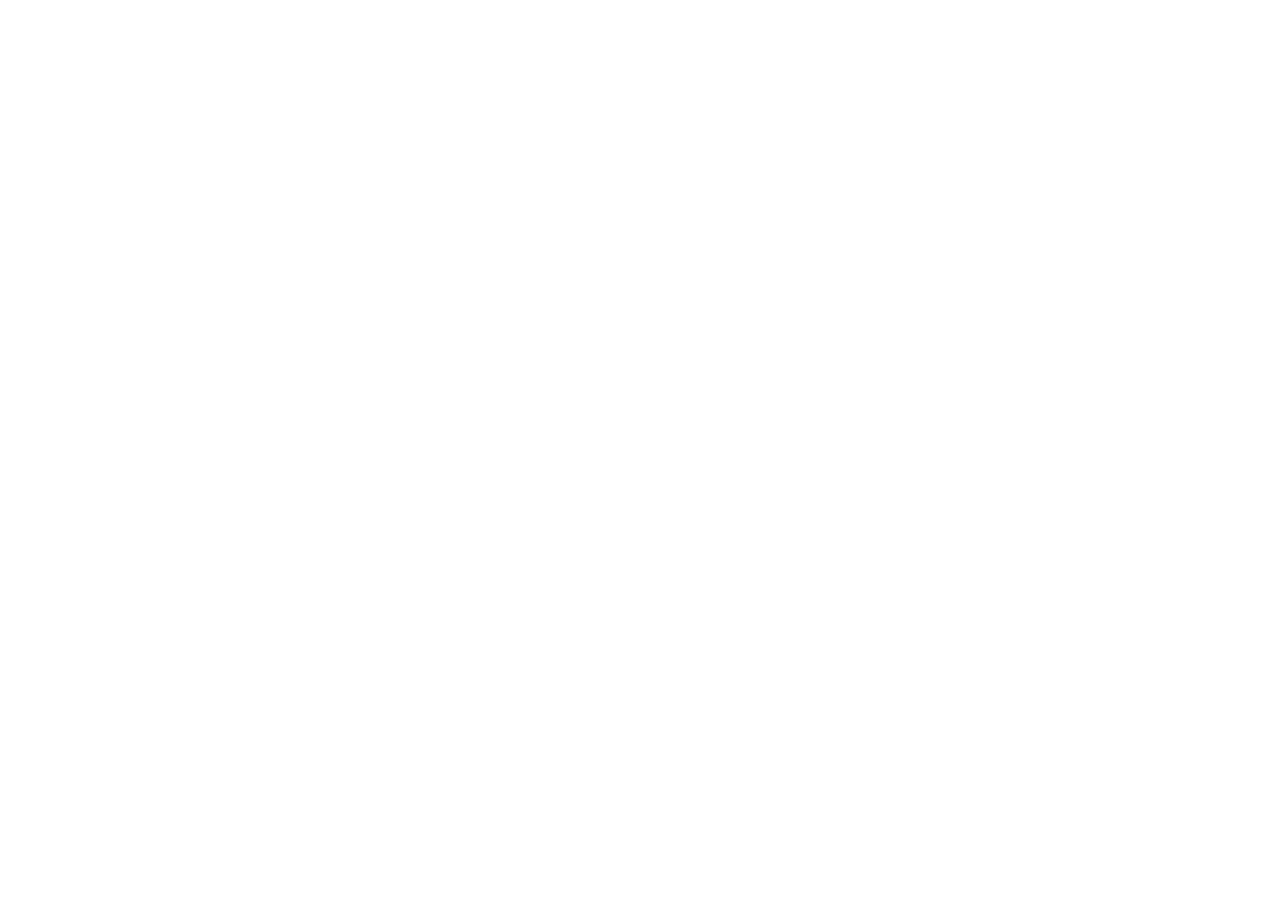
==== 1 layout/index.html @ a0d54d5b "create index" ====
<!DOCTYPE html>
<html lang="en">
  <head>
    <meta charset="UTF-8" />
    <meta name="viewport" content="width=device-width, initial-scale=1.0" />
    <title>Обучение верстки 1</title>
  </head>
  <body></body>
</html>
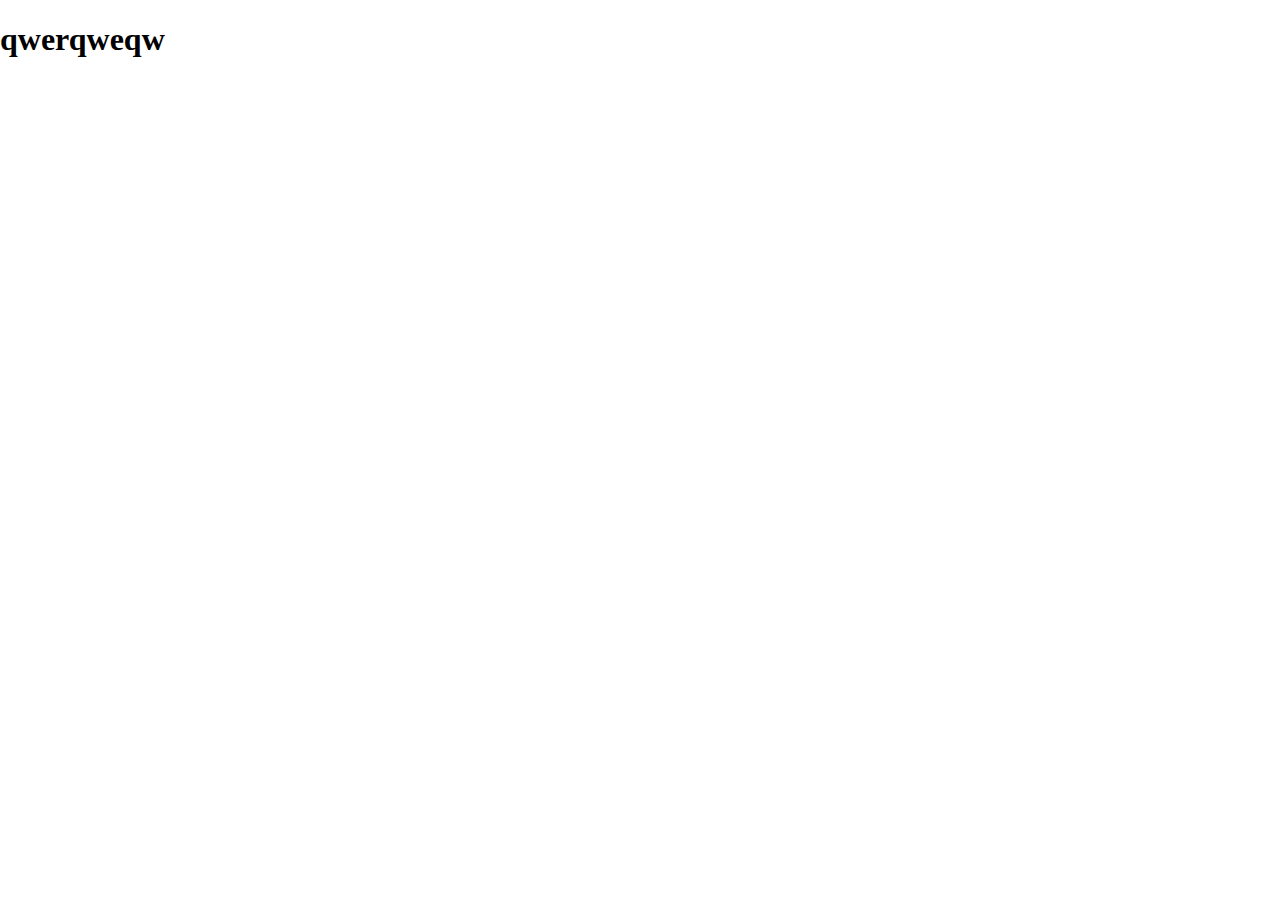
==== commit 6ebea83f: "fonts" ====
--- a/1 layout/index.html
+++ b/1 layout/index.html
@@ -3,7 +3,12 @@
   <head>
     <meta charset="UTF-8" />
     <meta name="viewport" content="width=device-width, initial-scale=1.0" />
+    <link rel="stylesheet" type="text/css" href="./normilize.css" />
+    <link rel="stylesheet" type="text/css" href="./fonts.css" />
+    <link rel="stylesheet" type="text/css" href="./template.css" />
     <title>Обучение верстки 1</title>
   </head>
-  <body></body>
+  <body>
+    <h1>qwerqweqw</h1>
+  </body>
 </html>
--- a/1 layout/normilize.css
+++ b/1 layout/normilize.css
@@ -0,0 +1,349 @@
+/*! normalize.css v8.0.1 | MIT License | github.com/necolas/normalize.css */
+
+/* Document
+   ========================================================================== */
+
+/**
+ * 1. Correct the line height in all browsers.
+ * 2. Prevent adjustments of font size after orientation changes in iOS.
+ */
+
+ html {
+    line-height: 1.15; /* 1 */
+    -webkit-text-size-adjust: 100%; /* 2 */
+  }
+  
+  /* Sections
+     ========================================================================== */
+  
+  /**
+   * Remove the margin in all browsers.
+   */
+  
+  body {
+    margin: 0;
+  }
+  
+  /**
+   * Render the `main` element consistently in IE.
+   */
+  
+  main {
+    display: block;
+  }
+  
+  /**
+   * Correct the font size and margin on `h1` elements within `section` and
+   * `article` contexts in Chrome, Firefox, and Safari.
+   */
+  
+  h1 {
+    font-size: 2em;
+    margin: 0.67em 0;
+  }
+  
+  /* Grouping content
+     ========================================================================== */
+  
+  /**
+   * 1. Add the correct box sizing in Firefox.
+   * 2. Show the overflow in Edge and IE.
+   */
+  
+  hr {
+    box-sizing: content-box; /* 1 */
+    height: 0; /* 1 */
+    overflow: visible; /* 2 */
+  }
+  
+  /**
+   * 1. Correct the inheritance and scaling of font size in all browsers.
+   * 2. Correct the odd `em` font sizing in all browsers.
+   */
+  
+  pre {
+    font-family: monospace, monospace; /* 1 */
+    font-size: 1em; /* 2 */
+  }
+  
+  /* Text-level semantics
+     ========================================================================== */
+  
+  /**
+   * Remove the gray background on active links in IE 10.
+   */
+  
+  a {
+    background-color: transparent;
+  }
+  
+  /**
+   * 1. Remove the bottom border in Chrome 57-
+   * 2. Add the correct text decoration in Chrome, Edge, IE, Opera, and Safari.
+   */
+  
+  abbr[title] {
+    border-bottom: none; /* 1 */
+    text-decoration: underline; /* 2 */
+    text-decoration: underline dotted; /* 2 */
+  }
+  
+  /**
+   * Add the correct font weight in Chrome, Edge, and Safari.
+   */
+  
+  b,
+  strong {
+    font-weight: bolder;
+  }
+  
+  /**
+   * 1. Correct the inheritance and scaling of font size in all browsers.
+   * 2. Correct the odd `em` font sizing in all browsers.
+   */
+  
+  code,
+  kbd,
+  samp {
+    font-family: monospace, monospace; /* 1 */
+    font-size: 1em; /* 2 */
+  }
+  
+  /**
+   * Add the correct font size in all browsers.
+   */
+  
+  small {
+    font-size: 80%;
+  }
+  
+  /**
+   * Prevent `sub` and `sup` elements from affecting the line height in
+   * all browsers.
+   */
+  
+  sub,
+  sup {
+    font-size: 75%;
+    line-height: 0;
+    position: relative;
+    vertical-align: baseline;
+  }
+  
+  sub {
+    bottom: -0.25em;
+  }
+  
+  sup {
+    top: -0.5em;
+  }
+  
+  /* Embedded content
+     ========================================================================== */
+  
+  /**
+   * Remove the border on images inside links in IE 10.
+   */
+  
+  img {
+    border-style: none;
+  }
+  
+  /* Forms
+     ========================================================================== */
+  
+  /**
+   * 1. Change the font styles in all browsers.
+   * 2. Remove the margin in Firefox and Safari.
+   */
+  
+  button,
+  input,
+  optgroup,
+  select,
+  textarea {
+    font-family: inherit; /* 1 */
+    font-size: 100%; /* 1 */
+    line-height: 1.15; /* 1 */
+    margin: 0; /* 2 */
+  }
+  
+  /**
+   * Show the overflow in IE.
+   * 1. Show the overflow in Edge.
+   */
+  
+  button,
+  input { /* 1 */
+    overflow: visible;
+  }
+  
+  /**
+   * Remove the inheritance of text transform in Edge, Firefox, and IE.
+   * 1. Remove the inheritance of text transform in Firefox.
+   */
+  
+  button,
+  select { /* 1 */
+    text-transform: none;
+  }
+  
+  /**
+   * Correct the inability to style clickable types in iOS and Safari.
+   */
+  
+  button,
+  [type="button"],
+  [type="reset"],
+  [type="submit"] {
+    -webkit-appearance: button;
+  }
+  
+  /**
+   * Remove the inner border and padding in Firefox.
+   */
+  
+  button::-moz-focus-inner,
+  [type="button"]::-moz-focus-inner,
+  [type="reset"]::-moz-focus-inner,
+  [type="submit"]::-moz-focus-inner {
+    border-style: none;
+    padding: 0;
+  }
+  
+  /**
+   * Restore the focus styles unset by the previous rule.
+   */
+  
+  button:-moz-focusring,
+  [type="button"]:-moz-focusring,
+  [type="reset"]:-moz-focusring,
+  [type="submit"]:-moz-focusring {
+    outline: 1px dotted ButtonText;
+  }
+  
+  /**
+   * Correct the padding in Firefox.
+   */
+  
+  fieldset {
+    padding: 0.35em 0.75em 0.625em;
+  }
+  
+  /**
+   * 1. Correct the text wrapping in Edge and IE.
+   * 2. Correct the color inheritance from `fieldset` elements in IE.
+   * 3. Remove the padding so developers are not caught out when they zero out
+   *    `fieldset` elements in all browsers.
+   */
+  
+  legend {
+    box-sizing: border-box; /* 1 */
+    color: inherit; /* 2 */
+    display: table; /* 1 */
+    max-width: 100%; /* 1 */
+    padding: 0; /* 3 */
+    white-space: normal; /* 1 */
+  }
+  
+  /**
+   * Add the correct vertical alignment in Chrome, Firefox, and Opera.
+   */
+  
+  progress {
+    vertical-align: baseline;
+  }
+  
+  /**
+   * Remove the default vertical scrollbar in IE 10+.
+   */
+  
+  textarea {
+    overflow: auto;
+  }
+  
+  /**
+   * 1. Add the correct box sizing in IE 10.
+   * 2. Remove the padding in IE 10.
+   */
+  
+  [type="checkbox"],
+  [type="radio"] {
+    box-sizing: border-box; /* 1 */
+    padding: 0; /* 2 */
+  }
+  
+  /**
+   * Correct the cursor style of increment and decrement buttons in Chrome.
+   */
+  
+  [type="number"]::-webkit-inner-spin-button,
+  [type="number"]::-webkit-outer-spin-button {
+    height: auto;
+  }
+  
+  /**
+   * 1. Correct the odd appearance in Chrome and Safari.
+   * 2. Correct the outline style in Safari.
+   */
+  
+  [type="search"] {
+    -webkit-appearance: textfield; /* 1 */
+    outline-offset: -2px; /* 2 */
+  }
+  
+  /**
+   * Remove the inner padding in Chrome and Safari on macOS.
+   */
+  
+  [type="search"]::-webkit-search-decoration {
+    -webkit-appearance: none;
+  }
+  
+  /**
+   * 1. Correct the inability to style clickable types in iOS and Safari.
+   * 2. Change font properties to `inherit` in Safari.
+   */
+  
+  ::-webkit-file-upload-button {
+    -webkit-appearance: button; /* 1 */
+    font: inherit; /* 2 */
+  }
+  
+  /* Interactive
+     ========================================================================== */
+  
+  /*
+   * Add the correct display in Edge, IE 10+, and Firefox.
+   */
+  
+  details {
+    display: block;
+  }
+  
+  /*
+   * Add the correct display in all browsers.
+   */
+  
+  summary {
+    display: list-item;
+  }
+  
+  /* Misc
+     ========================================================================== */
+  
+  /**
+   * Add the correct display in IE 10+.
+   */
+  
+  template {
+    display: none;
+  }
+  
+  /**
+   * Add the correct display in IE 10.
+   */
+  
+  [hidden] {
+    display: none;
+  }--- a/1 layout/fonts.css
+++ b/1 layout/fonts.css
@@ -0,0 +1,311 @@
+/* open-sans-300 - latin */
+@font-face {
+    font-display: swap;
+    /* Check https://developer.mozilla.org/en-US/docs/Web/CSS/@font-face/font-display for other options. */
+    font-family: 'Open Sans';
+    font-style: normal;
+    font-weight: 300;
+    src: url('../fonts/open-sans-v36-latin-300.woff2') format('woff2'),
+        /* Chrome 36+, Opera 23+, Firefox 39+, Safari 12+, iOS 10+ */
+        url('../fonts/open-sans-v36-latin-300.ttf') format('truetype');
+    /* Chrome 4+, Firefox 3.5+, IE 9+, Safari 3.1+, iOS 4.2+, Android Browser 2.2+ */
+}
+
+/* open-sans-300italic - latin */
+@font-face {
+    font-display: swap;
+    /* Check https://developer.mozilla.org/en-US/docs/Web/CSS/@font-face/font-display for other options. */
+    font-family: 'Open Sans';
+    font-style: italic;
+    font-weight: 300;
+    src: url('../fonts/open-sans-v36-latin-300italic.woff2') format('woff2'),
+        /* Chrome 36+, Opera 23+, Firefox 39+, Safari 12+, iOS 10+ */
+        url('../fonts/open-sans-v36-latin-300italic.ttf') format('truetype');
+    /* Chrome 4+, Firefox 3.5+, IE 9+, Safari 3.1+, iOS 4.2+, Android Browser 2.2+ */
+}
+
+/* open-sans-regular - latin */
+@font-face {
+    font-display: swap;
+    /* Check https://developer.mozilla.org/en-US/docs/Web/CSS/@font-face/font-display for other options. */
+    font-family: 'Open Sans';
+    font-style: normal;
+    font-weight: 400;
+    src: url('../fonts/open-sans-v36-latin-regular.woff2') format('woff2'),
+        /* Chrome 36+, Opera 23+, Firefox 39+, Safari 12+, iOS 10+ */
+        url('../fonts/open-sans-v36-latin-regular.ttf') format('truetype');
+    /* Chrome 4+, Firefox 3.5+, IE 9+, Safari 3.1+, iOS 4.2+, Android Browser 2.2+ */
+}
+
+/* open-sans-italic - latin */
+@font-face {
+    font-display: swap;
+    /* Check https://developer.mozilla.org/en-US/docs/Web/CSS/@font-face/font-display for other options. */
+    font-family: 'Open Sans';
+    font-style: italic;
+    font-weight: 400;
+    src: url('../fonts/open-sans-v36-latin-italic.woff2') format('woff2'),
+        /* Chrome 36+, Opera 23+, Firefox 39+, Safari 12+, iOS 10+ */
+        url('../fonts/open-sans-v36-latin-italic.ttf') format('truetype');
+    /* Chrome 4+, Firefox 3.5+, IE 9+, Safari 3.1+, iOS 4.2+, Android Browser 2.2+ */
+}
+
+/* open-sans-500 - latin */
+@font-face {
+    font-display: swap;
+    /* Check https://developer.mozilla.org/en-US/docs/Web/CSS/@font-face/font-display for other options. */
+    font-family: 'Open Sans';
+    font-style: normal;
+    font-weight: 500;
+    src: url('../fonts/open-sans-v36-latin-500.woff2') format('woff2'),
+        /* Chrome 36+, Opera 23+, Firefox 39+, Safari 12+, iOS 10+ */
+        url('../fonts/open-sans-v36-latin-500.ttf') format('truetype');
+    /* Chrome 4+, Firefox 3.5+, IE 9+, Safari 3.1+, iOS 4.2+, Android Browser 2.2+ */
+}
+
+/* open-sans-500italic - latin */
+@font-face {
+    font-display: swap;
+    /* Check https://developer.mozilla.org/en-US/docs/Web/CSS/@font-face/font-display for other options. */
+    font-family: 'Open Sans';
+    font-style: italic;
+    font-weight: 500;
+    src: url('../fonts/open-sans-v36-latin-500italic.woff2') format('woff2'),
+        /* Chrome 36+, Opera 23+, Firefox 39+, Safari 12+, iOS 10+ */
+        url('../fonts/open-sans-v36-latin-500italic.ttf') format('truetype');
+    /* Chrome 4+, Firefox 3.5+, IE 9+, Safari 3.1+, iOS 4.2+, Android Browser 2.2+ */
+}
+
+/* open-sans-600 - latin */
+@font-face {
+    font-display: swap;
+    /* Check https://developer.mozilla.org/en-US/docs/Web/CSS/@font-face/font-display for other options. */
+    font-family: 'Open Sans';
+    font-style: normal;
+    font-weight: 600;
+    src: url('../fonts/open-sans-v36-latin-600.woff2') format('woff2'),
+        /* Chrome 36+, Opera 23+, Firefox 39+, Safari 12+, iOS 10+ */
+        url('../fonts/open-sans-v36-latin-600.ttf') format('truetype');
+    /* Chrome 4+, Firefox 3.5+, IE 9+, Safari 3.1+, iOS 4.2+, Android Browser 2.2+ */
+}
+
+/* open-sans-600italic - latin */
+@font-face {
+    font-display: swap;
+    /* Check https://developer.mozilla.org/en-US/docs/Web/CSS/@font-face/font-display for other options. */
+    font-family: 'Open Sans';
+    font-style: italic;
+    font-weight: 600;
+    src: url('../fonts/open-sans-v36-latin-600italic.woff2') format('woff2'),
+        /* Chrome 36+, Opera 23+, Firefox 39+, Safari 12+, iOS 10+ */
+        url('../fonts/open-sans-v36-latin-600italic.ttf') format('truetype');
+    /* Chrome 4+, Firefox 3.5+, IE 9+, Safari 3.1+, iOS 4.2+, Android Browser 2.2+ */
+}
+
+/* open-sans-700 - latin */
+@font-face {
+    font-display: swap;
+    /* Check https://developer.mozilla.org/en-US/docs/Web/CSS/@font-face/font-display for other options. */
+    font-family: 'Open Sans';
+    font-style: normal;
+    font-weight: 700;
+    src: url('../fonts/open-sans-v36-latin-700.woff2') format('woff2'),
+        /* Chrome 36+, Opera 23+, Firefox 39+, Safari 12+, iOS 10+ */
+        url('../fonts/open-sans-v36-latin-700.ttf') format('truetype');
+    /* Chrome 4+, Firefox 3.5+, IE 9+, Safari 3.1+, iOS 4.2+, Android Browser 2.2+ */
+}
+
+/* open-sans-700italic - latin */
+@font-face {
+    font-display: swap;
+    /* Check https://developer.mozilla.org/en-US/docs/Web/CSS/@font-face/font-display for other options. */
+    font-family: 'Open Sans';
+    font-style: italic;
+    font-weight: 700;
+    src: url('../fonts/open-sans-v36-latin-700italic.woff2') format('woff2'),
+        /* Chrome 36+, Opera 23+, Firefox 39+, Safari 12+, iOS 10+ */
+        url('../fonts/open-sans-v36-latin-700italic.ttf') format('truetype');
+    /* Chrome 4+, Firefox 3.5+, IE 9+, Safari 3.1+, iOS 4.2+, Android Browser 2.2+ */
+}
+
+/* open-sans-800 - latin */
+@font-face {
+    font-display: swap;
+    /* Check https://developer.mozilla.org/en-US/docs/Web/CSS/@font-face/font-display for other options. */
+    font-family: 'Open Sans';
+    font-style: normal;
+    font-weight: 800;
+    src: url('../fonts/open-sans-v36-latin-800.woff2') format('woff2'),
+        /* Chrome 36+, Opera 23+, Firefox 39+, Safari 12+, iOS 10+ */
+        url('../fonts/open-sans-v36-latin-800.ttf') format('truetype');
+    /* Chrome 4+, Firefox 3.5+, IE 9+, Safari 3.1+, iOS 4.2+, Android Browser 2.2+ */
+}
+
+/* open-sans-800italic - latin */
+@font-face {
+    font-display: swap;
+    /* Check https://developer.mozilla.org/en-US/docs/Web/CSS/@font-face/font-display for other options. */
+    font-family: 'Open Sans';
+    font-style: italic;
+    font-weight: 800;
+    src: url('../fonts/open-sans-v36-latin-800italic.woff2') format('woff2'),
+        /* Chrome 36+, Opera 23+, Firefox 39+, Safari 12+, iOS 10+ */
+        url('../fonts/open-sans-v36-latin-800italic.ttf') format('truetype');
+    /* Chrome 4+, Firefox 3.5+, IE 9+, Safari 3.1+, iOS 4.2+, Android Browser 2.2+ */
+}
+
+/* roboto-100 - latin */
+@font-face {
+    font-display: swap;
+    /* Check https://developer.mozilla.org/en-US/docs/Web/CSS/@font-face/font-display for other options. */
+    font-family: 'Roboto';
+    font-style: normal;
+    font-weight: 100;
+    src: url('../fonts/roboto-v30-latin-100.woff2') format('woff2'),
+        /* Chrome 36+, Opera 23+, Firefox 39+, Safari 12+, iOS 10+ */
+        url('../fonts/roboto-v30-latin-100.ttf') format('truetype');
+    /* Chrome 4+, Firefox 3.5+, IE 9+, Safari 3.1+, iOS 4.2+, Android Browser 2.2+ */
+}
+
+/* roboto-100italic - latin */
+@font-face {
+    font-display: swap;
+    /* Check https://developer.mozilla.org/en-US/docs/Web/CSS/@font-face/font-display for other options. */
+    font-family: 'Roboto';
+    font-style: italic;
+    font-weight: 100;
+    src: url('../fonts/roboto-v30-latin-100italic.woff2') format('woff2'),
+        /* Chrome 36+, Opera 23+, Firefox 39+, Safari 12+, iOS 10+ */
+        url('../fonts/roboto-v30-latin-100italic.ttf') format('truetype');
+    /* Chrome 4+, Firefox 3.5+, IE 9+, Safari 3.1+, iOS 4.2+, Android Browser 2.2+ */
+}
+
+/* roboto-300 - latin */
+@font-face {
+    font-display: swap;
+    /* Check https://developer.mozilla.org/en-US/docs/Web/CSS/@font-face/font-display for other options. */
+    font-family: 'Roboto';
+    font-style: normal;
+    font-weight: 300;
+    src: url('../fonts/roboto-v30-latin-300.woff2') format('woff2'),
+        /* Chrome 36+, Opera 23+, Firefox 39+, Safari 12+, iOS 10+ */
+        url('../fonts/roboto-v30-latin-300.ttf') format('truetype');
+    /* Chrome 4+, Firefox 3.5+, IE 9+, Safari 3.1+, iOS 4.2+, Android Browser 2.2+ */
+}
+
+/* roboto-300italic - latin */
+@font-face {
+    font-display: swap;
+    /* Check https://developer.mozilla.org/en-US/docs/Web/CSS/@font-face/font-display for other options. */
+    font-family: 'Roboto';
+    font-style: italic;
+    font-weight: 300;
+    src: url('../fonts/roboto-v30-latin-300italic.woff2') format('woff2'),
+        /* Chrome 36+, Opera 23+, Firefox 39+, Safari 12+, iOS 10+ */
+        url('../fonts/roboto-v30-latin-300italic.ttf') format('truetype');
+    /* Chrome 4+, Firefox 3.5+, IE 9+, Safari 3.1+, iOS 4.2+, Android Browser 2.2+ */
+}
+
+/* roboto-regular - latin */
+@font-face {
+    font-display: swap;
+    /* Check https://developer.mozilla.org/en-US/docs/Web/CSS/@font-face/font-display for other options. */
+    font-family: 'Roboto';
+    font-style: normal;
+    font-weight: 400;
+    src: url('../fonts/roboto-v30-latin-regular.woff2') format('woff2'),
+        /* Chrome 36+, Opera 23+, Firefox 39+, Safari 12+, iOS 10+ */
+        url('../fonts/roboto-v30-latin-regular.ttf') format('truetype');
+    /* Chrome 4+, Firefox 3.5+, IE 9+, Safari 3.1+, iOS 4.2+, Android Browser 2.2+ */
+}
+
+/* roboto-italic - latin */
+@font-face {
+    font-display: swap;
+    /* Check https://developer.mozilla.org/en-US/docs/Web/CSS/@font-face/font-display for other options. */
+    font-family: 'Roboto';
+    font-style: italic;
+    font-weight: 400;
+    src: url('../fonts/roboto-v30-latin-italic.woff2') format('woff2'),
+        /* Chrome 36+, Opera 23+, Firefox 39+, Safari 12+, iOS 10+ */
+        url('../fonts/roboto-v30-latin-italic.ttf') format('truetype');
+    /* Chrome 4+, Firefox 3.5+, IE 9+, Safari 3.1+, iOS 4.2+, Android Browser 2.2+ */
+}
+
+/* roboto-500 - latin */
+@font-face {
+    font-display: swap;
+    /* Check https://developer.mozilla.org/en-US/docs/Web/CSS/@font-face/font-display for other options. */
+    font-family: 'Roboto';
+    font-style: normal;
+    font-weight: 500;
+    src: url('../fonts/roboto-v30-latin-500.woff2') format('woff2'),
+        /* Chrome 36+, Opera 23+, Firefox 39+, Safari 12+, iOS 10+ */
+        url('../fonts/roboto-v30-latin-500.ttf') format('truetype');
+    /* Chrome 4+, Firefox 3.5+, IE 9+, Safari 3.1+, iOS 4.2+, Android Browser 2.2+ */
+}
+
+/* roboto-500italic - latin */
+@font-face {
+    font-display: swap;
+    /* Check https://developer.mozilla.org/en-US/docs/Web/CSS/@font-face/font-display for other options. */
+    font-family: 'Roboto';
+    font-style: italic;
+    font-weight: 500;
+    src: url('../fonts/roboto-v30-latin-500italic.woff2') format('woff2'),
+        /* Chrome 36+, Opera 23+, Firefox 39+, Safari 12+, iOS 10+ */
+        url('../fonts/roboto-v30-latin-500italic.ttf') format('truetype');
+    /* Chrome 4+, Firefox 3.5+, IE 9+, Safari 3.1+, iOS 4.2+, Android Browser 2.2+ */
+}
+
+/* roboto-700 - latin */
+@font-face {
+    font-display: swap;
+    /* Check https://developer.mozilla.org/en-US/docs/Web/CSS/@font-face/font-display for other options. */
+    font-family: 'Roboto';
+    font-style: normal;
+    font-weight: 700;
+    src: url('../fonts/roboto-v30-latin-700.woff2') format('woff2'),
+        /* Chrome 36+, Opera 23+, Firefox 39+, Safari 12+, iOS 10+ */
+        url('../fonts/roboto-v30-latin-700.ttf') format('truetype');
+    /* Chrome 4+, Firefox 3.5+, IE 9+, Safari 3.1+, iOS 4.2+, Android Browser 2.2+ */
+}
+
+/* roboto-700italic - latin */
+@font-face {
+    font-display: swap;
+    /* Check https://developer.mozilla.org/en-US/docs/Web/CSS/@font-face/font-display for other options. */
+    font-family: 'Roboto';
+    font-style: italic;
+    font-weight: 700;
+    src: url('../fonts/roboto-v30-latin-700italic.woff2') format('woff2'),
+        /* Chrome 36+, Opera 23+, Firefox 39+, Safari 12+, iOS 10+ */
+        url('../fonts/roboto-v30-latin-700italic.ttf') format('truetype');
+    /* Chrome 4+, Firefox 3.5+, IE 9+, Safari 3.1+, iOS 4.2+, Android Browser 2.2+ */
+}
+
+/* roboto-900 - latin */
+@font-face {
+    font-display: swap;
+    /* Check https://developer.mozilla.org/en-US/docs/Web/CSS/@font-face/font-display for other options. */
+    font-family: 'Roboto';
+    font-style: normal;
+    font-weight: 900;
+    src: url('../fonts/roboto-v30-latin-900.woff2') format('woff2'),
+        /* Chrome 36+, Opera 23+, Firefox 39+, Safari 12+, iOS 10+ */
+        url('../fonts/roboto-v30-latin-900.ttf') format('truetype');
+    /* Chrome 4+, Firefox 3.5+, IE 9+, Safari 3.1+, iOS 4.2+, Android Browser 2.2+ */
+}
+
+/* roboto-900italic - latin */
+@font-face {
+    font-display: swap;
+    /* Check https://developer.mozilla.org/en-US/docs/Web/CSS/@font-face/font-display for other options. */
+    font-family: 'Roboto';
+    font-style: italic;
+    font-weight: 900;
+    src: url('../fonts/roboto-v30-latin-900italic.woff2') format('woff2'),
+        /* Chrome 36+, Opera 23+, Firefox 39+, Safari 12+, iOS 10+ */
+        url('../fonts/roboto-v30-latin-900italic.ttf') format('truetype');
+    /* Chrome 4+, Firefox 3.5+, IE 9+, Safari 3.1+, iOS 4.2+, Android Browser 2.2+ */
+}--- a/1 layout/template.css
+++ b/1 layout/template.css
@@ -0,0 +1,9 @@
+html {
+    box-sizing: border-box;
+    position: relative;
+    overflow-x: hidden;
+}
+
+*, *::before, *:after {
+    box-sizing: inherit;
+}
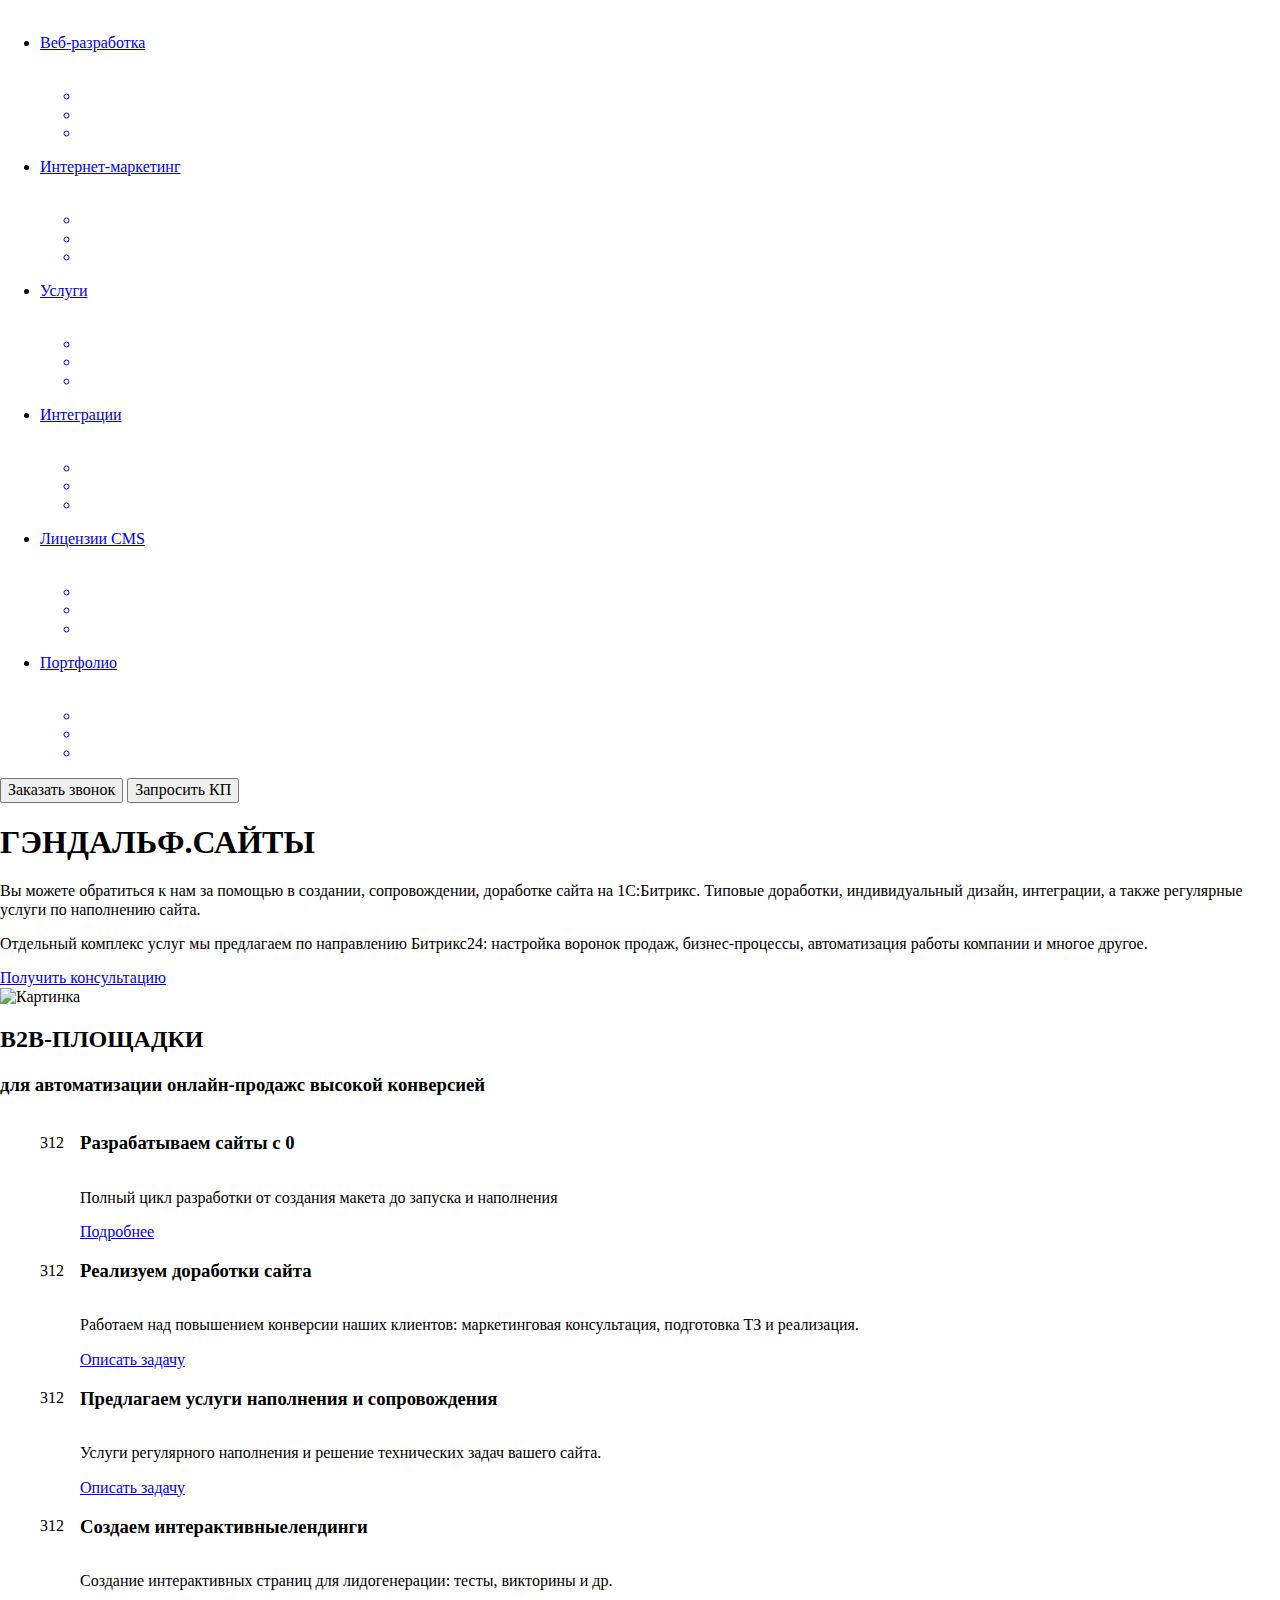
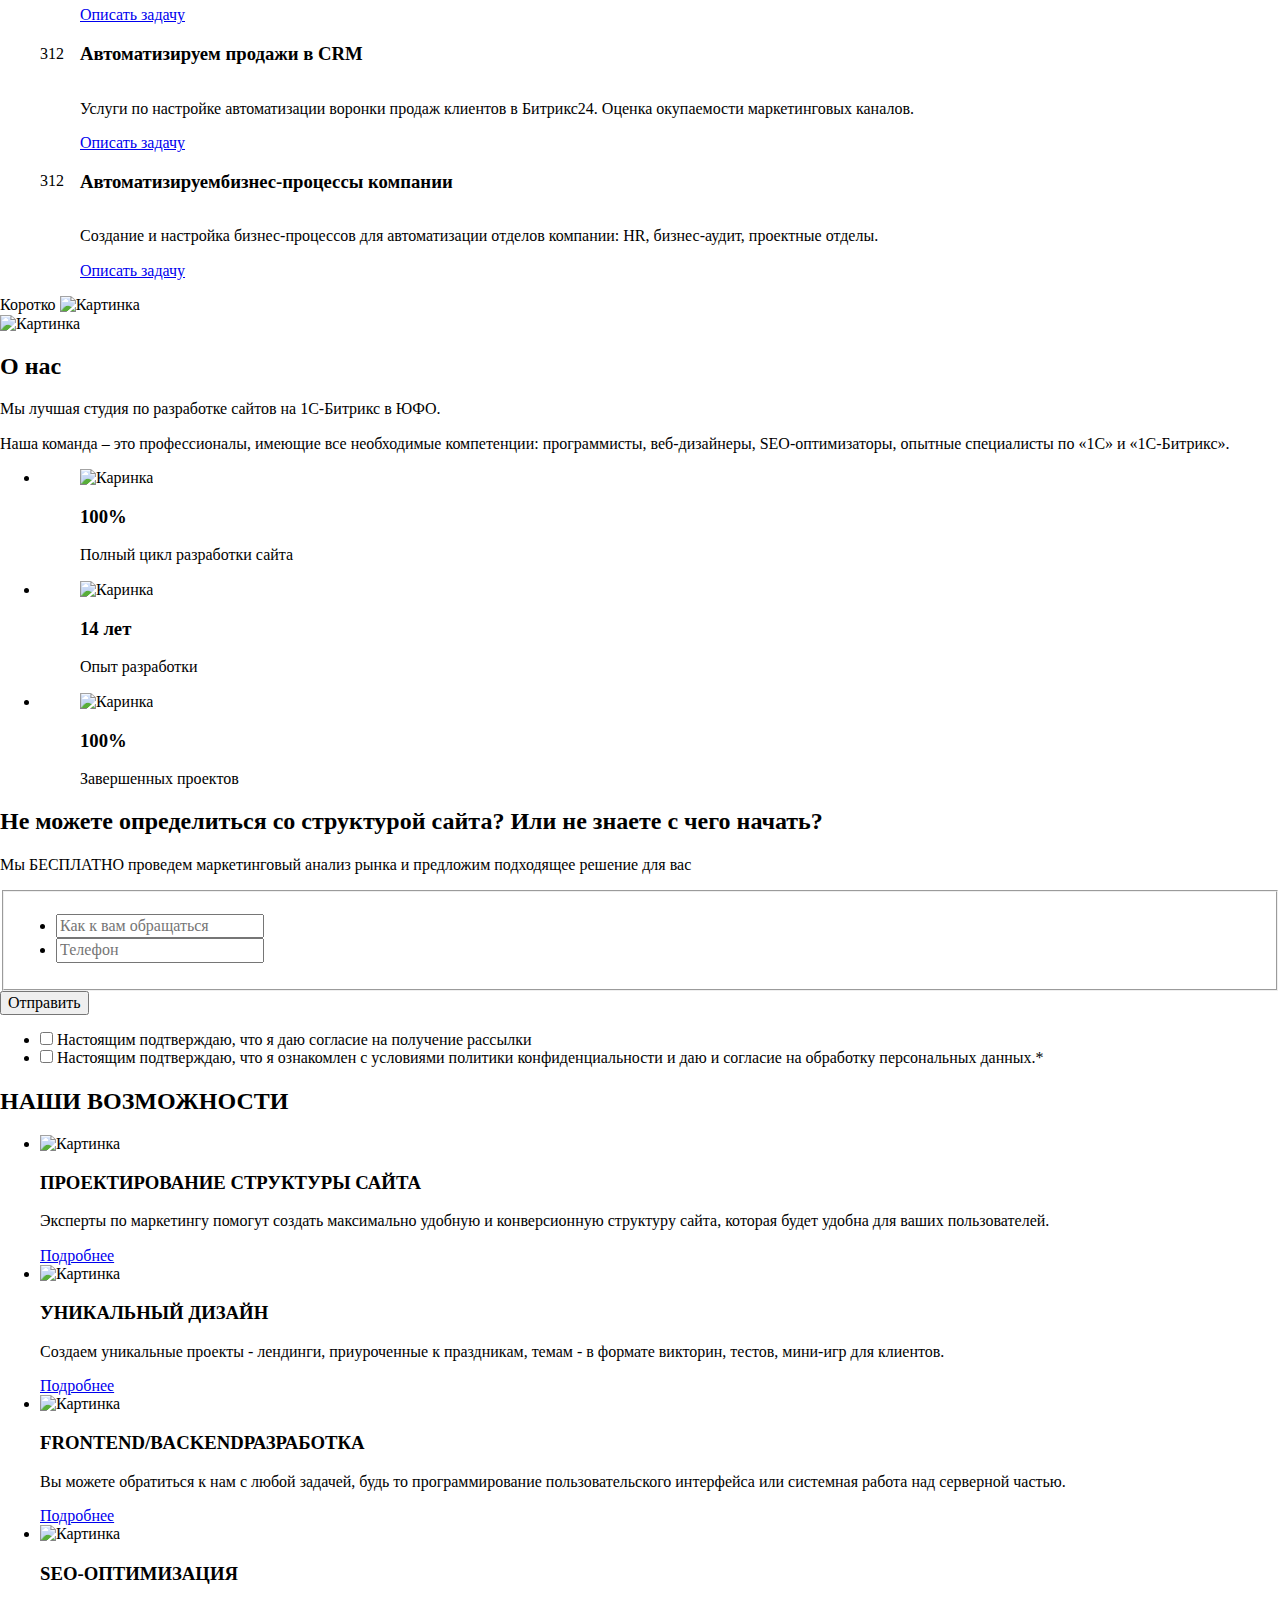
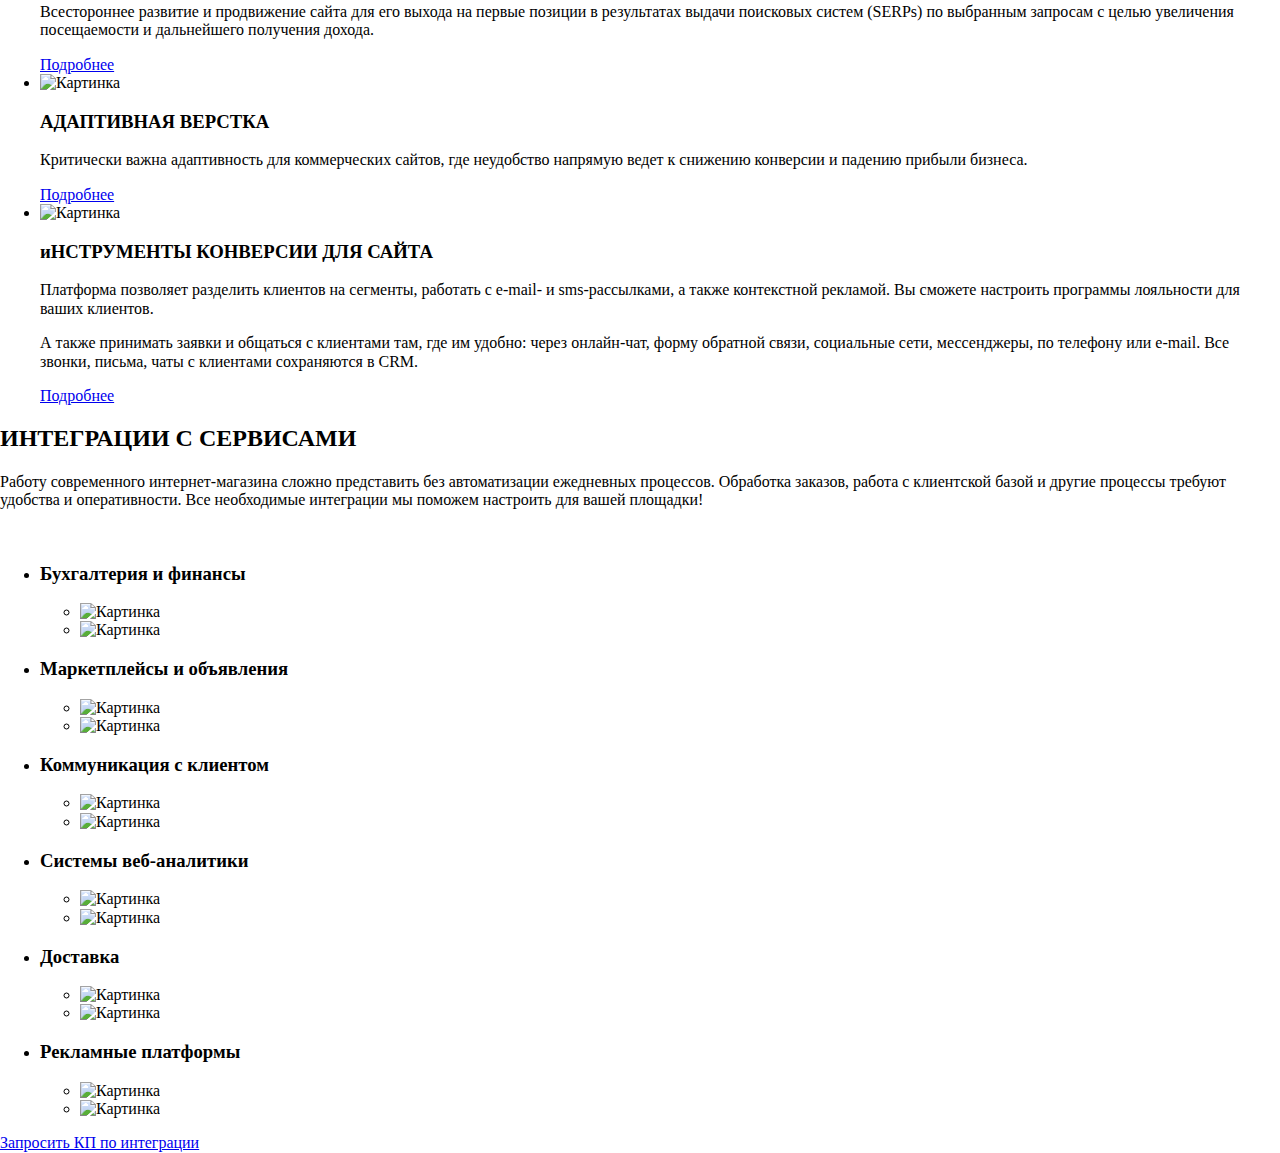
==== commit 20e4501d: "70%" ====
--- a/1 layout/index.html
+++ b/1 layout/index.html
@@ -8,7 +8,1006 @@
     <link rel="stylesheet" type="text/css" href="./template.css" />
     <title>Обучение верстки 1</title>
   </head>
+
   <body>
-    <h1>qwerqweqw</h1>
+    <header class="header">
+      <nav class="header__nav">
+        <a class="header__nav-logo" href="#">
+          <img class="header__nav-logo-img" src=".svg" alt="" title="" />
+        </a>
+        <ul class="header__nav-list">
+          <a href="#" class="header__nav-list-link">
+            <li class="header__nav-list-link-item">
+              <p class="header__nav-list-link-item-title">Веб-разработка</p>
+              <span class="header__nav-list-link-item-arrow-container">
+                <img
+                  class="header__nav-list-link-item-arrow-container-image"
+                  src=".svg"
+                  alt=""
+                  title=""
+                />
+              </span>
+              <ul class="header__nav-list-link-item-submenu-list">
+                <a
+                  class="header__nav-list-link-item-submenu-list-link"
+                  href="#"
+                >
+                  <li
+                    class="header__nav-list-link-item-submenu-list-link-item"
+                  ></li>
+                </a>
+                <a
+                  class="header__nav-list-link-item-submenu-list-link"
+                  href="#"
+                >
+                  <li
+                    class="header__nav-list-link-item-submenu-list-link-item"
+                  ></li>
+                </a>
+                <a
+                  class="header__nav-list-link-item-submenu-list-link"
+                  href="#"
+                >
+                  <li
+                    class="header__nav-list-link-item-submenu-list-link-item"
+                  ></li>
+                </a>
+              </ul>
+            </li>
+          </a>
+
+          <a href="#" class="header__nav-list-link">
+            <li class="header__nav-list-link-item">
+              <p class="header__nav-list-link-item-title">Интернет-маркетинг</p>
+              <span class="header__nav-list-link-item-arrow-container">
+                <img
+                  class="header__nav-list-link-item-arrow-container-image"
+                  src=".svg"
+                  alt=""
+                  title=""
+                />
+              </span>
+              <ul class="header__nav-list-link-item-submenu-list">
+                <a
+                  class="header__nav-list-link-item-submenu-list-link"
+                  href="#"
+                >
+                  <li
+                    class="header__nav-list-link-item-submenu-list-link-item"
+                  ></li>
+                </a>
+                <a
+                  class="header__nav-list-link-item-submenu-list-link"
+                  href="#"
+                >
+                  <li
+                    class="header__nav-list-link-item-submenu-list-link-item"
+                  ></li>
+                </a>
+                <a
+                  class="header__nav-list-link-item-submenu-list-link"
+                  href="#"
+                >
+                  <li
+                    class="header__nav-list-link-item-submenu-list-link-item"
+                  ></li>
+                </a>
+              </ul>
+            </li>
+          </a>
+
+          <a href="#" class="header__nav-list-link">
+            <li class="header__nav-list-link-item">
+              <p class="header__nav-list-link-item-title">Услуги</p>
+              <span class="header__nav-list-link-item-arrow-container">
+                <img
+                  class="header__nav-list-link-item-arrow-container-image"
+                  src=".svg"
+                  alt=""
+                  title=""
+                />
+              </span>
+              <ul class="header__nav-list-link-item-submenu-list">
+                <a
+                  class="header__nav-list-link-item-submenu-list-link"
+                  href="#"
+                >
+                  <li
+                    class="header__nav-list-link-item-submenu-list-link-item"
+                  ></li>
+                </a>
+                <a
+                  class="header__nav-list-link-item-submenu-list-link"
+                  href="#"
+                >
+                  <li
+                    class="header__nav-list-link-item-submenu-list-link-item"
+                  ></li>
+                </a>
+                <a
+                  class="header__nav-list-link-item-submenu-list-link"
+                  href="#"
+                >
+                  <li
+                    class="header__nav-list-link-item-submenu-list-link-item"
+                  ></li>
+                </a>
+              </ul>
+            </li>
+          </a>
+
+          <a href="#" class="header__nav-list-link">
+            <li class="header__nav-list-link-item">
+              <p class="header__nav-list-link-item-title">Интеграции</p>
+              <span class="header__nav-list-link-item-arrow-container">
+                <img
+                  class="header__nav-list-link-item-arrow-container-image"
+                  src=".svg"
+                  alt=""
+                  title=""
+                />
+              </span>
+              <ul class="header__nav-list-link-item-submenu-list">
+                <a
+                  class="header__nav-list-link-item-submenu-list-link"
+                  href="#"
+                >
+                  <li
+                    class="header__nav-list-link-item-submenu-list-link-item"
+                  ></li>
+                </a>
+                <a
+                  class="header__nav-list-link-item-submenu-list-link"
+                  href="#"
+                >
+                  <li
+                    class="header__nav-list-link-item-submenu-list-link-item"
+                  ></li>
+                </a>
+                <a
+                  class="header__nav-list-link-item-submenu-list-link"
+                  href="#"
+                >
+                  <li
+                    class="header__nav-list-link-item-submenu-list-link-item"
+                  ></li>
+                </a>
+              </ul>
+            </li>
+          </a>
+
+          <a href="#" class="header__nav-list-link">
+            <li class="header__nav-list-link-item">
+              <p class="header__nav-list-link-item-title">Лицензии CMS</p>
+              <span class="header__nav-list-link-item-arrow-container">
+                <img
+                  class="header__nav-list-link-item-arrow-container-image"
+                  src=".svg"
+                  alt=""
+                  title=""
+                />
+              </span>
+              <ul class="header__nav-list-link-item-submenu-list">
+                <a
+                  class="header__nav-list-link-item-submenu-list-link"
+                  href="#"
+                >
+                  <li
+                    class="header__nav-list-link-item-submenu-list-link-item"
+                  ></li>
+                </a>
+                <a
+                  class="header__nav-list-link-item-submenu-list-link"
+                  href="#"
+                >
+                  <li
+                    class="header__nav-list-link-item-submenu-list-link-item"
+                  ></li>
+                </a>
+                <a
+                  class="header__nav-list-link-item-submenu-list-link"
+                  href="#"
+                >
+                  <li
+                    class="header__nav-list-link-item-submenu-list-link-item"
+                  ></li>
+                </a>
+              </ul>
+            </li>
+          </a>
+
+          <a href="#" class="header__nav-list-link">
+            <li class="header__nav-list-link-item">
+              <p class="header__nav-list-link-item-title">Портфолио</p>
+              <span class="header__nav-list-link-item-arrow-container">
+                <img
+                  class="header__nav-list-link-item-arrow-container-image"
+                  src=".svg"
+                  alt=""
+                  title=""
+                />
+              </span>
+              <ul class="header__nav-list-link-item-submenu-list">
+                <a
+                  class="header__nav-list-link-item-submenu-list-link"
+                  href="#"
+                >
+                  <li
+                    class="header__nav-list-link-item-submenu-list-link-item"
+                  ></li>
+                </a>
+                <a
+                  class="header__nav-list-link-item-submenu-list-link"
+                  href="#"
+                >
+                  <li
+                    class="header__nav-list-link-item-submenu-list-link-item"
+                  ></li>
+                </a>
+                <a
+                  class="header__nav-list-link-item-submenu-list-link"
+                  href="#"
+                >
+                  <li
+                    class="header__nav-list-link-item-submenu-list-link-item"
+                  ></li>
+                </a>
+              </ul>
+            </li>
+          </a>
+        </ul>
+      </nav>
+      <div class="header__buttons">
+        <button class="header__buttons-button-get-a-call">
+          Заказать звонок
+        </button>
+        <button class="header__buttons-button-get-a-commercial">
+          Запросить КП
+        </button>
+      </div>
+    </header>
+
+    <main class="main">
+      <section class="main__preview-container">
+        <div class="main__preview-container-preview">
+          <div class="main__preview-container-preview-content">
+            <h1 class="main__preview-container-preview-content-title">
+              ГЭНДАЛЬФ.САЙТЫ
+            </h1>
+            <p class="main__preview-container-preview-content-content">
+              Вы можете обратиться к нам за помощью в создании, сопровождении,
+              доработке сайта на 1С:Битрикс. Типовые доработки, индивидуальный
+              дизайн, интеграции, а также регулярные услуги по наполнению сайта.
+            </p>
+            <p class="main__preview-container-preview-content-content">
+              Отдельный комплекс услуг мы предлагаем по направлению Битрикс24:
+              настройка воронок продаж, бизнес-процессы, автоматизация работы
+              компании и многое другое.
+            </p>
+            <a class="main__preview-container-preview-content-link" href="#">
+              Получить консультацию
+            </a>
+          </div>
+          <div class="main__preview-container-preview-image">
+            <picture>
+              <!-- <source srcset="ano.webp" media="(max-width: 768px)"> -->
+              <img src="digital.svg" alt="Картинка" title="Картинка" />
+            </picture>
+          </div>
+        </div>
+        <div class="main__preview-container-whats-we-create">
+          <h2 class="main__preview-container-whats-we-create-title">
+            B2B-ПЛОЩАДКИ
+          </h2>
+          <h3 class="main__preview-container-whats-we-create-subtitle">
+            для автоматизации онлайн-продажс высокой конверсией
+          </h3>
+          <ul class="main__preview-container-whats-we-create-list">
+            <li
+              class="main__preview-container-whats-we-create-list-item main__preview-container-whats-we-create-list-item--first"
+            >
+              <h3
+                class="main__preview-container-whats-we-create-list-item-title"
+              >
+                Разрабатываем сайты с 0
+              </h3>
+              <p
+                class="main__preview-container-whats-we-create-list-item-content"
+              >
+                Полный цикл разработки от создания макета до запуска и
+                наполнения
+              </p>
+              <a
+                class="main__preview-container-whats-we-create-list-item-link"
+                href="#"
+              >
+                Подробнее
+              </a>
+            </li>
+
+            <li
+              class="main__preview-container-whats-we-create-list-item main__preview-container-whats-we-create-list-item--second"
+            >
+              <h3
+                class="main__preview-container-whats-we-create-list-item-title"
+              >
+                Реализуем доработки сайта
+              </h3>
+              <p
+                class="main__preview-container-whats-we-create-list-item-content"
+              >
+                Работаем над повышением конверсии наших клиентов: маркетинговая
+                консультация, подготовка ТЗ и реализация.
+              </p>
+              <a
+                class="main__preview-container-whats-we-create-list-item-link"
+                href="#"
+              >
+                Описать задачу
+              </a>
+            </li>
+
+            <li
+              class="main__preview-container-whats-we-create-list-item main__preview-container-whats-we-create-list-item--third"
+            >
+              <h3
+                class="main__preview-container-whats-we-create-list-item-title"
+              >
+                Предлагаем услуги наполнения и сопровождения
+              </h3>
+              <p
+                class="main__preview-container-whats-we-create-list-item-content"
+              >
+                Услуги регулярного наполнения и решение технических задач вашего
+                сайта.
+              </p>
+              <a
+                class="main__preview-container-whats-we-create-list-item-link"
+                href="#"
+              >
+                Описать задачу
+              </a>
+            </li>
+
+            <li
+              class="main__preview-container-whats-we-create-list-item main__preview-container-whats-we-create-list-item--fourth"
+            >
+              <h3
+                class="main__preview-container-whats-we-create-list-item-title"
+              >
+                Создаем интерактивныелендинги
+              </h3>
+              <p
+                class="main__preview-container-whats-we-create-list-item-content"
+              >
+                Создание интерактивных страниц для лидогенерации: тесты,
+                викторины и др.
+              </p>
+              <a
+                class="main__preview-container-whats-we-create-list-item-link"
+                href="#"
+              >
+                Описать задачу
+              </a>
+            </li>
+
+            <li
+              class="main__preview-container-whats-we-create-list-item main__preview-container-whats-we-create-list-item--fifth"
+            >
+              <h3
+                class="main__preview-container-whats-we-create-list-item-title"
+              >
+                Автоматизируем продажи в CRM
+              </h3>
+              <p
+                class="main__preview-container-whats-we-create-list-item-content"
+              >
+                Услуги по настройке автоматизации воронки продаж клиентов в
+                Битрикс24. Оценка окупаемости маркетинговых каналов.
+              </p>
+              <a
+                class="main__preview-container-whats-we-create-list-item-link"
+                href="#"
+              >
+                Описать задачу
+              </a>
+            </li>
+
+            <li
+              class="main__preview-container-whats-we-create-list-item main__preview-container-whats-we-create-list-item--six"
+            >
+              <h3
+                class="main__preview-container-whats-we-create-list-item-title"
+              >
+                Автоматизируембизнес-процессы компании
+              </h3>
+              <p
+                class="main__preview-container-whats-we-create-list-item-content"
+              >
+                Создание и настройка бизнес-процессов для автоматизации отделов
+                компании: HR, бизнес-аудит, проектные отделы.
+              </p>
+              <a
+                class="main__preview-container-whats-we-create-list-item-link"
+                href="#"
+              >
+                Описать задачу
+              </a>
+            </li>
+          </ul>
+        </div>
+      </section>
+
+      <section class="about">
+        <div class="about__figure-caption">
+          <span class="about__figure-caption-text">Коротко</span>
+          <img
+            class="about__figure-caption-image"
+            src="svg.svg"
+            alt="Картинка"
+            title="Заголовок"
+          />
+        </div>
+
+        <div class="about__picture-sertificate">
+          <img
+            class="about__picture-sertificate-image"
+            src="svg.svg"
+            alt="Картинка"
+            title="Заголовок"
+          />
+        </div>
+
+        <h2 class="about__title">О нас</h2>
+
+        <p class="about__content">
+          Мы лучшая студия по разработке сайтов на 1С-Битрикс в ЮФО.
+        </p>
+
+        <p class="about__content">
+          Наша команда – это профессионалы, имеющие все необходимые компетенции:
+          программисты, веб-дизайнеры, SEO-оптимизаторы, опытные специалисты по
+          «1С» и «1С-Битрикс».
+        </p>
+
+        <ul class="about__list">
+          <li class="about__list-item">
+            <figure class="about__list-item-figure">
+              <img
+                class="about__list-item-figure-image"
+                src="svg.svg"
+                alt="Каринка"
+                title="Заголовок"
+              />
+              <figcaption class="about__list-item-figure-figcaption">
+                <h3 class="about__list-item-figure-figcaption-title">100%</h3>
+                <p class="about__list-item-figure-figcaption-description">
+                  Полный цикл разработки сайта
+                </p>
+              </figcaption>
+            </figure>
+          </li>
+
+          <li class="about__list-item">
+            <figure class="about__list-item-figure">
+              <img
+                class="about__list-item-figure-image"
+                src="svg.svg"
+                alt="Каринка"
+                title="Заголовок"
+              />
+              <figcaption class="about__list-item-figure-figcaption">
+                <h3 class="about__list-item-figure-figcaption-title">14 лет</h3>
+                <p class="about__list-item-figure-figcaption-description">
+                  Опыт разработки
+                </p>
+              </figcaption>
+            </figure>
+          </li>
+
+          <li class="about__list-item">
+            <figure class="about__list-item-figure">
+              <img
+                class="about__list-item-figure-image"
+                src="svg.svg"
+                alt="Каринка"
+                title="Заголовок"
+              />
+              <figcaption class="about__list-item-figure-figcaption">
+                <h3 class="about__list-item-figure-figcaption-title">100%</h3>
+                <p class="about__list-item-figure-figcaption-description">
+                  Завершенных проектов
+                </p>
+              </figcaption>
+            </figure>
+          </li>
+        </ul>
+      </section>
+
+      <section class="meeting">
+        <h2 class="meeting__title">
+          Не можете определиться со структурой сайта? Или не знаете с чего
+          начать?
+        </h2>
+        <p class="meeting__content">
+          Мы БЕСПЛАТНО проведем маркетинговый анализ рынка и предложим
+          подходящее решение для вас
+        </p>
+
+        <form class="meeting__form" action="#" method="post" target="_blank">
+          <div class="meeting__form-container-for-inputs-and-submit">
+            <fieldset
+              class="meeting__form-container-for-inputs-and-submit-fieldset"
+            >
+              <ul
+                class="meeting__form-container-for-inputs-and-submit-fieldset-list"
+              >
+                <li
+                  class="meeting__form-container-for-inputs-and-submit-fieldset-list-item"
+                >
+                  <input
+                    class="meeting__form-container-for-inputs-and-submit-fieldset-list-item-input-name"
+                    type="text"
+                    name="name"
+                    placeholder="Как к вам обращаться"
+                    id="name"
+                    required
+                  />
+                </li>
+                <li
+                  class="meeting__form-container-for-inputs-and-submit-fieldset-list-item"
+                >
+                  <input
+                    class="meeting__form-container-for-inputs-and-submit-fieldset-list-item-input-phone"
+                    type="tel"
+                    name="phone"
+                    placeholder="Телефон"
+                    id="number"
+                    maxlength="21"
+                    required
+                  />
+                </li>
+              </ul>
+            </fieldset>
+
+            <div>
+              <button type="submit">Отправить</button>
+            </div>
+          </div>
+
+          <ul class="meeting__form-checkbox-list">
+            <li class="meeting__form-checkbox-list-item">
+              <input
+                class="meeting__form-checkbox-list-item-checkbox"
+                type="checkbox"
+                id="checkEmail"
+              />
+              <label
+                class="meeting__form-checkbox-list-item-label"
+                for="checkEmail"
+              >
+                Настоящим подтверждаю, что я даю согласие на получение рассылки
+              </label>
+            </li>
+            <li class="meeting__form-checkbox-list-item">
+              <input
+                class="meeting__form-checkbox-list-item-checkbox"
+                type="checkbox"
+                id="checkEmail"
+              />
+              <label
+                class="meeting__form-checkbox-list-item-label"
+                for="checkEmail"
+              >
+                Настоящим подтверждаю, что я ознакомлен с условиями политики
+                конфиденциальности и даю и согласие на обработку персональных
+                данных.*
+              </label>
+            </li>
+          </ul>
+        </form>
+      </section>
+
+      <section class="our-capabilities">
+        <h2 class="our-capabilities__title">НАШИ ВОЗМОЖНОСТИ</h2>
+        <ul class="our-capabilities__list">
+          <li class="our-capabilities__list-item">
+            <div class="our-capabilities__list-item-image-container">
+              <img src="svg.svg" alt="Картинка" title="Заголовок" />
+            </div>
+            <div class="our-capabilities__list-item-content-container">
+              <h3 class="our-capabilities__list-item-content-container-title">
+                ПРОЕКТИРОВАНИЕ СТРУКТУРЫ САЙТА
+              </h3>
+              <p class="our-capabilities__list-item-content-container-content">
+                Эксперты по маркетингу помогут создать максимально удобную и
+                конверсионную структуру сайта, которая будет удобна для ваших
+                пользователей.
+              </p>
+              <a
+                class="our-capabilities__list-item-content-container-link"
+                href="#"
+              >
+                Подробнее
+              </a>
+            </div>
+          </li>
+
+          <li class="our-capabilities__list-item">
+            <div class="our-capabilities__list-item-image-container">
+              <img src="svg.svg" alt="Картинка" title="Заголовок" />
+            </div>
+            <div class="our-capabilities__list-item-content-container">
+              <h3 class="our-capabilities__list-item-content-container-title">
+                УНИКАЛЬНЫЙ ДИЗАЙН
+              </h3>
+              <p class="our-capabilities__list-item-content-container-content">
+                Создаем уникальные проекты - лендинги, приуроченные к
+                праздникам, темам - в формате викторин, тестов, мини-игр для
+                клиентов.
+              </p>
+              <a
+                class="our-capabilities__list-item-content-container-link"
+                href="#"
+              >
+                Подробнее
+              </a>
+            </div>
+          </li>
+
+          <li class="our-capabilities__list-item">
+            <div class="our-capabilities__list-item-image-container">
+              <img src="svg.svg" alt="Картинка" title="Заголовок" />
+            </div>
+            <div class="our-capabilities__list-item-content-container">
+              <h3 class="our-capabilities__list-item-content-container-title">
+                FRONTEND/BACKENDРАЗРАБОТКА
+              </h3>
+              <p class="our-capabilities__list-item-content-container-content">
+                Вы можете обратиться к нам с любой задачей, будь то
+                программирование пользовательского интерфейса или системная
+                работа над серверной частью.
+              </p>
+              <a
+                class="our-capabilities__list-item-content-container-link"
+                href="#"
+              >
+                Подробнее
+              </a>
+            </div>
+          </li>
+
+          <li class="our-capabilities__list-item">
+            <div class="our-capabilities__list-item-image-container">
+              <img src="svg.svg" alt="Картинка" title="Заголовок" />
+            </div>
+            <div class="our-capabilities__list-item-content-container">
+              <h3 class="our-capabilities__list-item-content-container-title">
+                SEO-ОПТИМИЗАЦИЯ
+              </h3>
+              <p class="our-capabilities__list-item-content-container-content">
+                Всестороннее развитие и продвижение сайта для его выхода на
+                первые позиции в результатах выдачи поисковых систем (SERPs) по
+                выбранным запросам с целью увеличения посещаемости и дальнейшего
+                получения дохода.
+              </p>
+              <a
+                class="our-capabilities__list-item-content-container-link"
+                href="#"
+              >
+                Подробнее
+              </a>
+            </div>
+          </li>
+
+          <li class="our-capabilities__list-item">
+            <div class="our-capabilities__list-item-image-container">
+              <img src="svg.svg" alt="Картинка" title="Заголовок" />
+            </div>
+            <div class="our-capabilities__list-item-content-container">
+              <h3 class="our-capabilities__list-item-content-container-title">
+                АДАПТИВНАЯ ВЕРСТКА
+              </h3>
+              <p class="our-capabilities__list-item-content-container-content">
+                Критически важна адаптивность для коммерческих сайтов, где
+                неудобство напрямую ведет к снижению конверсии и падению прибыли
+                бизнеса.
+              </p>
+              <a
+                class="our-capabilities__list-item-content-container-link"
+                href="#"
+              >
+                Подробнее
+              </a>
+            </div>
+          </li>
+
+          <li class="our-capabilities__list-item">
+            <div class="our-capabilities__list-item-image-container">
+              <img src="svg.svg" alt="Картинка" title="Заголовок" />
+            </div>
+            <div class="our-capabilities__list-item-content-container">
+              <h3 class="our-capabilities__list-item-content-container-title">
+                иНСТРУМЕНТЫ КОНВЕРСИИ ДЛЯ САЙТА
+              </h3>
+              <p class="our-capabilities__list-item-content-container-content">
+                Платформа позволяет разделить клиентов на сегменты, работать с
+                e-mail- и sms-рассылками, а также контекстной рекламой. Вы
+                сможете настроить программы лояльности для ваших клиентов.
+              </p>
+              <p class="our-capabilities__list-item-content-container-content">
+                А также принимать заявки и общаться с клиентами там, где им
+                удобно: через онлайн-чат, форму обратной связи, социальные сети,
+                мессенджеры, по телефону или e-mail. Все звонки, письма, чаты с
+                клиентами сохраняются в CRM.
+              </p>
+              <a
+                class="our-capabilities__list-item-content-container-link"
+                href="#"
+              >
+                Подробнее
+              </a>
+            </div>
+          </li>
+        </ul>
+      </section>
+
+      <section class="integration-with-services">
+        <h2 class="integration-with-services__title">ИНТЕГРАЦИИ С СЕРВИСАМИ</h2>
+        <div class="integration-with-services__content-container">
+          <div class="integration-with-services__content-container-description">
+            <p>
+              Работу современного интернет-магазина сложно представить без
+              автоматизации ежедневных процессов. Обработка заказов, работа с
+              клиентской базой и другие процессы требуют удобства и
+              оперативности. Все необходимые интеграции мы поможем настроить для
+              вашей площадки!
+            </p>
+            <img src="svg.svg" alt="" />
+          </div>
+
+          <ul class="integration-with-services__content-container-list">
+            <li class="integration-with-services__content-container-list-item">
+              <h3
+                class="integration-with-services__content-container-list-item-title"
+              >
+                Бухгалтерия и финансы
+              </h3>
+              <ul
+                class="integration-with-services__content-container-list-item-list"
+              >
+                <li
+                  class="integration-with-services__content-container-list-item-list-item"
+                >
+                  <picture>
+                    <source srcset="webp.webp" />
+                    <img
+                      class="integration-with-services__content-container-list-item-list-item-image"
+                      src="png.png"
+                      alt="Картинка"
+                      title="Заголовок"
+                    />
+                  </picture>
+                </li>
+
+                <li
+                  class="integration-with-services__content-container-list-item-list-item"
+                >
+                  <picture>
+                    <source srcset="webp.webp" />
+                    <img
+                      class="integration-with-services__content-container-list-item-list-item-image"
+                      src="png.png"
+                      alt="Картинка"
+                      title="Заголовок"
+                    />
+                  </picture>
+                </li>
+              </ul>
+            </li>
+
+            <li class="integration-with-services__content-container-list-item">
+              <h3
+                class="integration-with-services__content-container-list-item-title"
+              >
+                Маркетплейсы и объявления
+              </h3>
+              <ul
+                class="integration-with-services__content-container-list-item-list"
+              >
+                <li
+                  class="integration-with-services__content-container-list-item-list-item"
+                >
+                  <picture>
+                    <source srcset="webp.webp" />
+                    <img
+                      class="integration-with-services__content-container-list-item-list-item-image"
+                      src="png.png"
+                      alt="Картинка"
+                      title="Заголовок"
+                    />
+                  </picture>
+                </li>
+
+                <li
+                  class="integration-with-services__content-container-list-item-list-item"
+                >
+                  <picture>
+                    <source srcset="webp.webp" />
+                    <img
+                      class="integration-with-services__content-container-list-item-list-item-image"
+                      src="png.png"
+                      alt="Картинка"
+                      title="Заголовок"
+                    />
+                  </picture>
+                </li>
+              </ul>
+            </li>
+
+            <li class="integration-with-services__content-container-list-item">
+              <h3
+                class="integration-with-services__content-container-list-item-title"
+              >
+                Коммуникация с клиентом
+              </h3>
+              <ul
+                class="integration-with-services__content-container-list-item-list"
+              >
+                <li
+                  class="integration-with-services__content-container-list-item-list-item"
+                >
+                  <picture>
+                    <source srcset="webp.webp" />
+                    <img
+                      class="integration-with-services__content-container-list-item-list-item-image"
+                      src="png.png"
+                      alt="Картинка"
+                      title="Заголовок"
+                    />
+                  </picture>
+                </li>
+
+                <li
+                  class="integration-with-services__content-container-list-item-list-item"
+                >
+                  <picture>
+                    <source srcset="webp.webp" />
+                    <img
+                      class="integration-with-services__content-container-list-item-list-item-image"
+                      src="png.png"
+                      alt="Картинка"
+                      title="Заголовок"
+                    />
+                  </picture>
+                </li>
+              </ul>
+            </li>
+
+            <li class="integration-with-services__content-container-list-item">
+              <h3
+                class="integration-with-services__content-container-list-item-title"
+              >
+                Системы веб-аналитики
+              </h3>
+              <ul
+                class="integration-with-services__content-container-list-item-list"
+              >
+                <li
+                  class="integration-with-services__content-container-list-item-list-item"
+                >
+                  <picture>
+                    <source srcset="webp.webp" />
+                    <img
+                      class="integration-with-services__content-container-list-item-list-item-image"
+                      src="png.png"
+                      alt="Картинка"
+                      title="Заголовок"
+                    />
+                  </picture>
+                </li>
+
+                <li
+                  class="integration-with-services__content-container-list-item-list-item"
+                >
+                  <picture>
+                    <source srcset="webp.webp" />
+                    <img
+                      class="integration-with-services__content-container-list-item-list-item-image"
+                      src="png.png"
+                      alt="Картинка"
+                      title="Заголовок"
+                    />
+                  </picture>
+                </li>
+              </ul>
+            </li>
+
+            <li class="integration-with-services__content-container-list-item">
+              <h3
+                class="integration-with-services__content-container-list-item-title"
+              >
+                Доставка
+              </h3>
+              <ul
+                class="integration-with-services__content-container-list-item-list"
+              >
+                <li
+                  class="integration-with-services__content-container-list-item-list-item"
+                >
+                  <picture>
+                    <source srcset="webp.webp" />
+                    <img
+                      class="integration-with-services__content-container-list-item-list-item-image"
+                      src="png.png"
+                      alt="Картинка"
+                      title="Заголовок"
+                    />
+                  </picture>
+                </li>
+
+                <li
+                  class="integration-with-services__content-container-list-item-list-item"
+                >
+                  <picture>
+                    <source srcset="webp.webp" />
+                    <img
+                      class="integration-with-services__content-container-list-item-list-item-image"
+                      src="png.png"
+                      alt="Картинка"
+                      title="Заголовок"
+                    />
+                  </picture>
+                </li>
+              </ul>
+            </li>
+
+            <li class="integration-with-services__content-container-list-item">
+              <h3
+                class="integration-with-services__content-container-list-item-title"
+              >
+                Рекламные платформы
+              </h3>
+              <ul
+                class="integration-with-services__content-container-list-item-list"
+              >
+                <li
+                  class="integration-with-services__content-container-list-item-list-item"
+                >
+                  <picture>
+                    <source srcset="webp.webp" />
+                    <img
+                      class="integration-with-services__content-container-list-item-list-item-image"
+                      src="png.png"
+                      alt="Картинка"
+                      title="Заголовок"
+                    />
+                  </picture>
+                </li>
+
+                <li
+                  class="integration-with-services__content-container-list-item-list-item"
+                >
+                  <picture>
+                    <source srcset="webp.webp" />
+                    <img
+                      class="integration-with-services__content-container-list-item-list-item-image"
+                      src="png.png"
+                      alt="Картинка"
+                      title="Заголовок"
+                    />
+                  </picture>
+                </li>
+              </ul>
+            </li>
+          </ul>
+        </div>
+        <a class="integration-with-services__link" href="#">
+          Запросить КП по интеграции</a
+        >
+      </section>
+    </main>
+
+    <footer class="footer"></footer>
   </body>
 </html>
--- a/1 layout/template.css
+++ b/1 layout/template.css
@@ -7,3 +7,18 @@
 *, *::before, *:after {
     box-sizing: inherit;
 }
+
+.main__preview-container-whats-we-create-list-item {
+    display: flex;
+    flex-direction: column;
+    list-style: none;
+    position: relative;
+    padding: 0px 0px 0px 40px;
+}
+
+.main__preview-container-whats-we-create-list-item:before {
+    content: '312';
+    position: absolute;
+    left: 0px;
+    top: 20px;
+}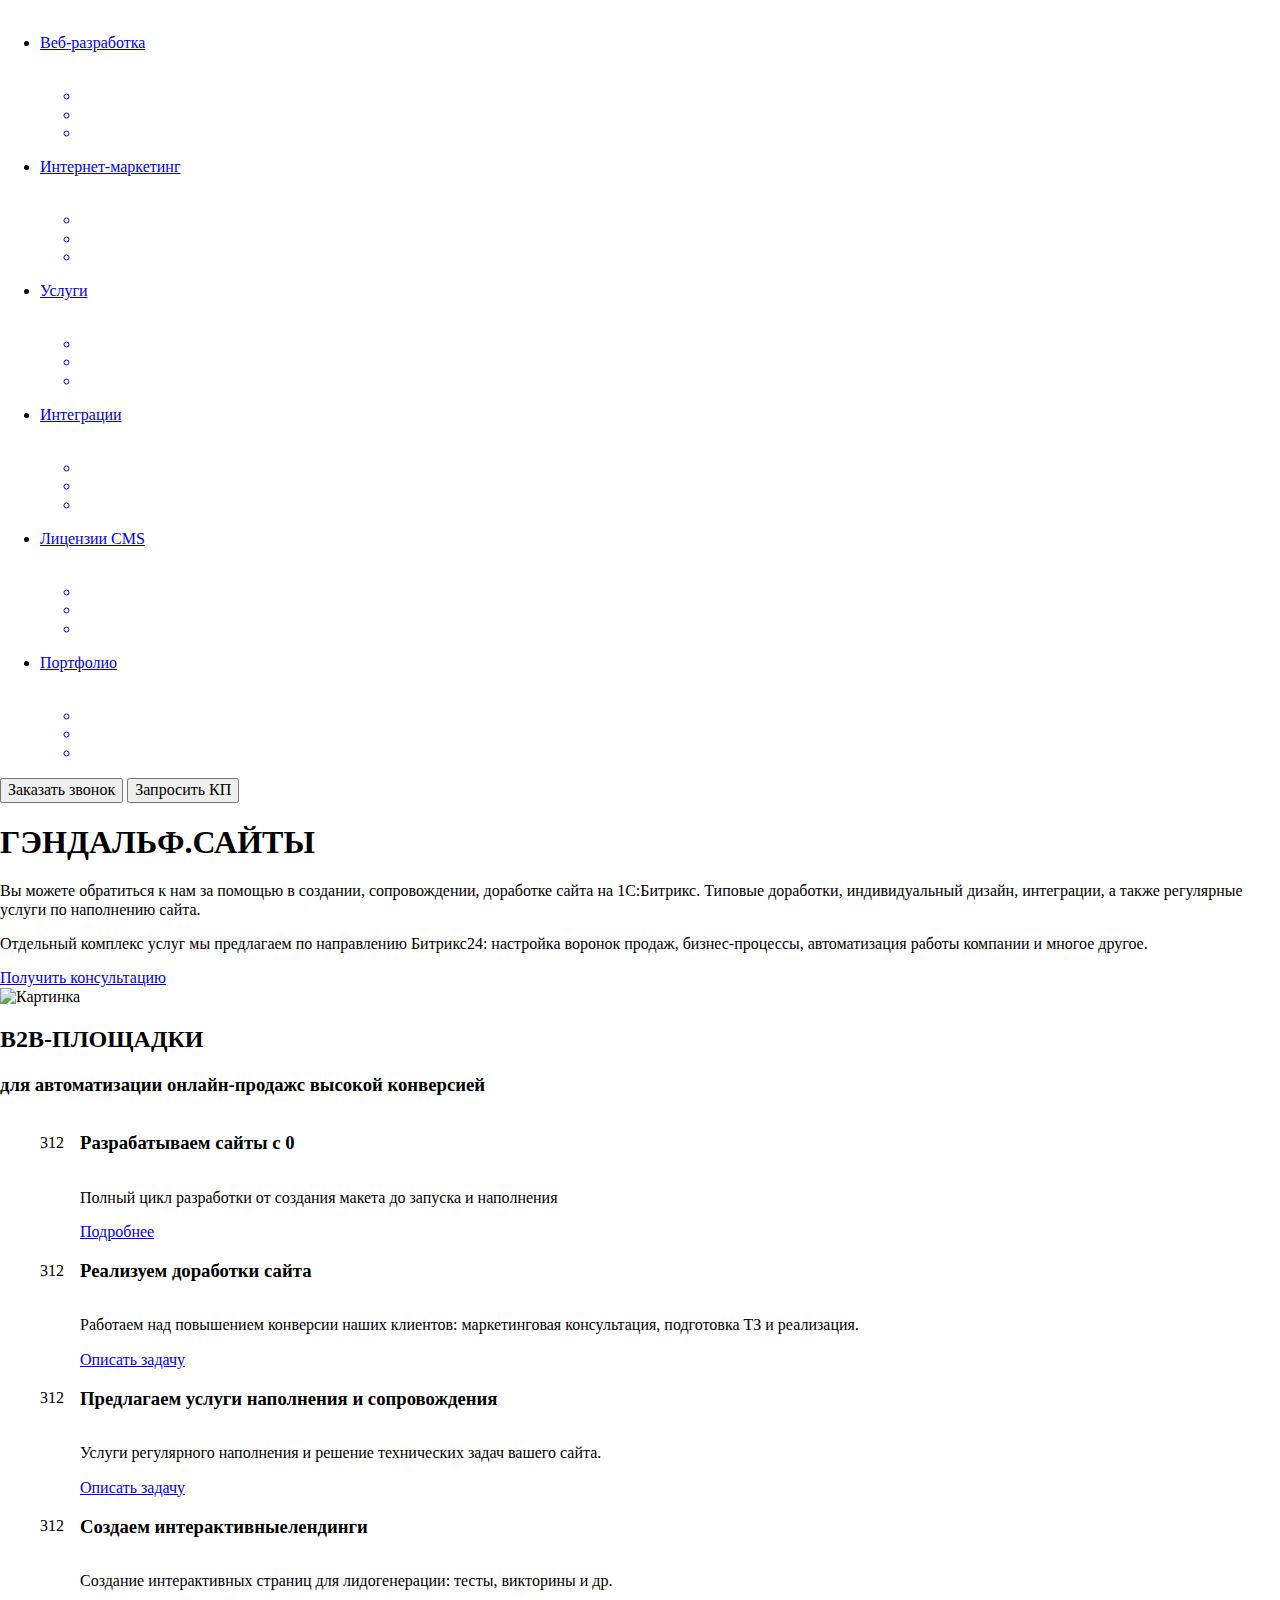
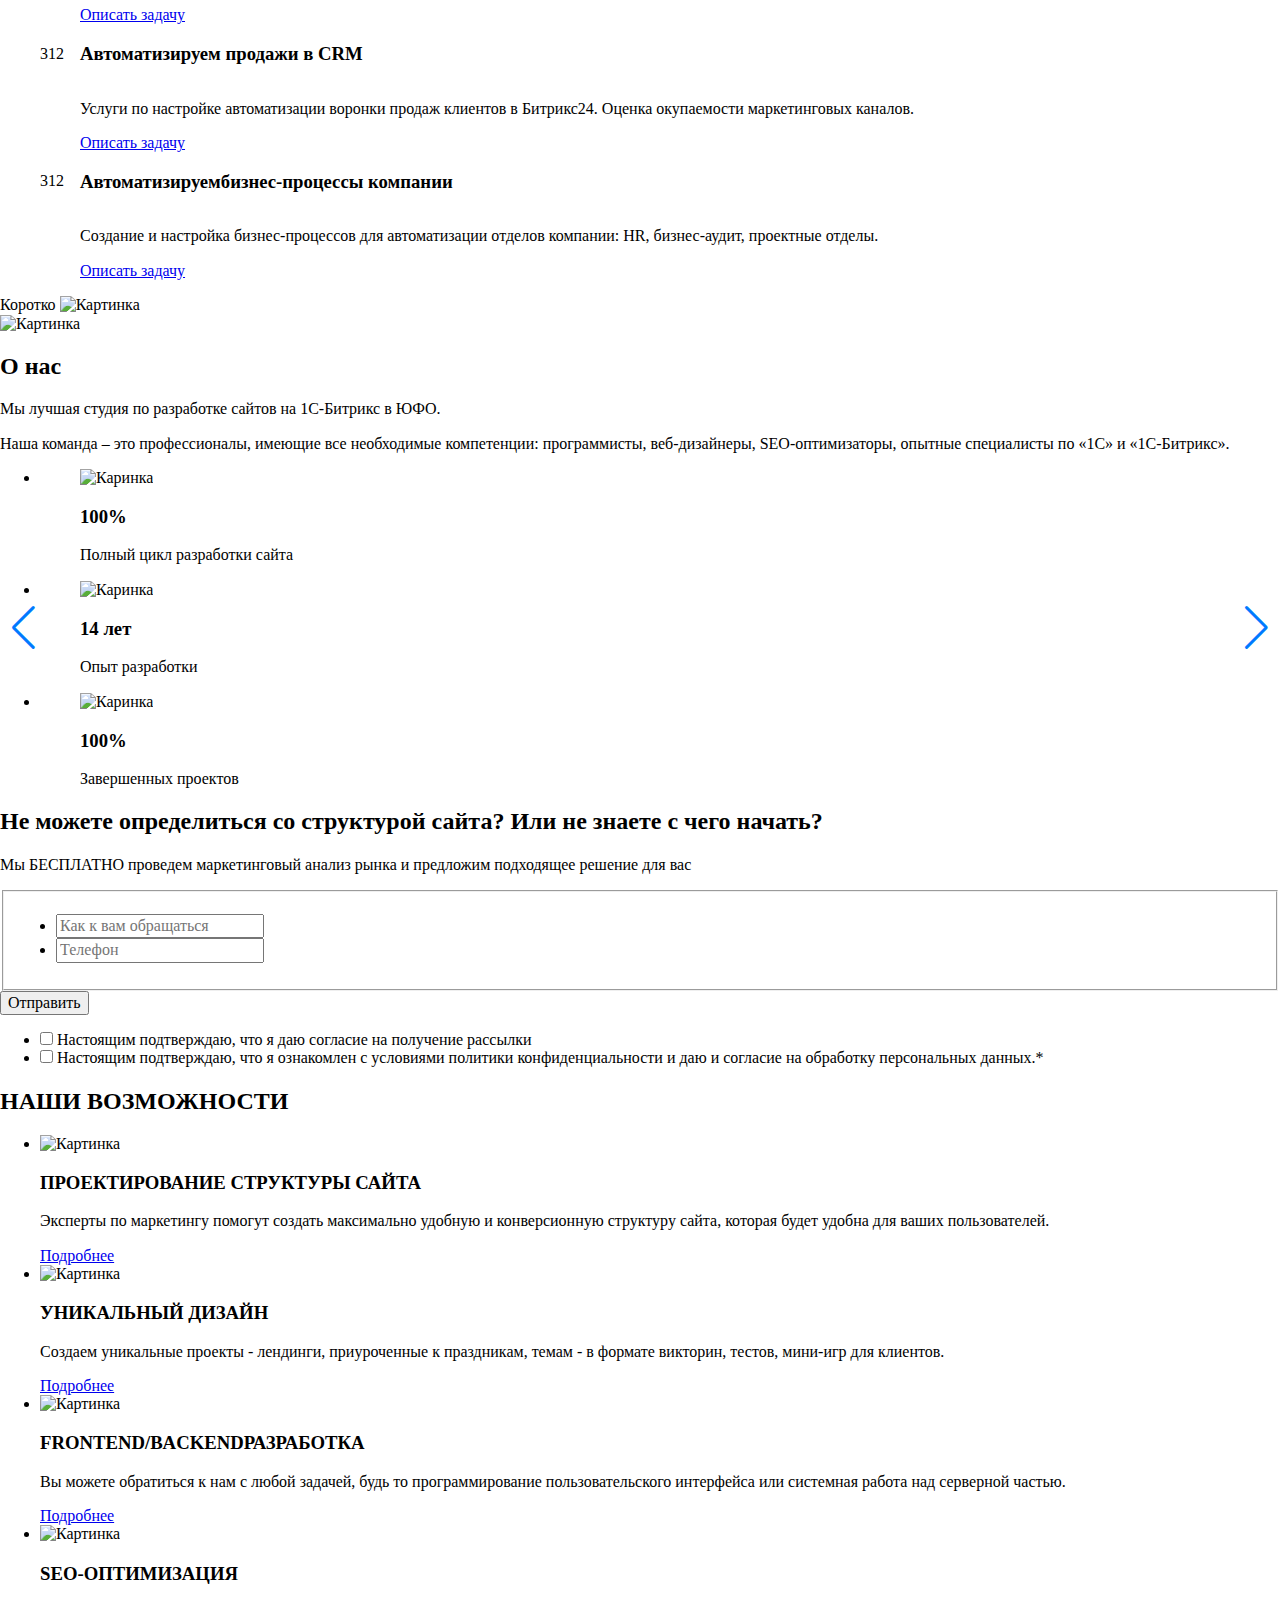
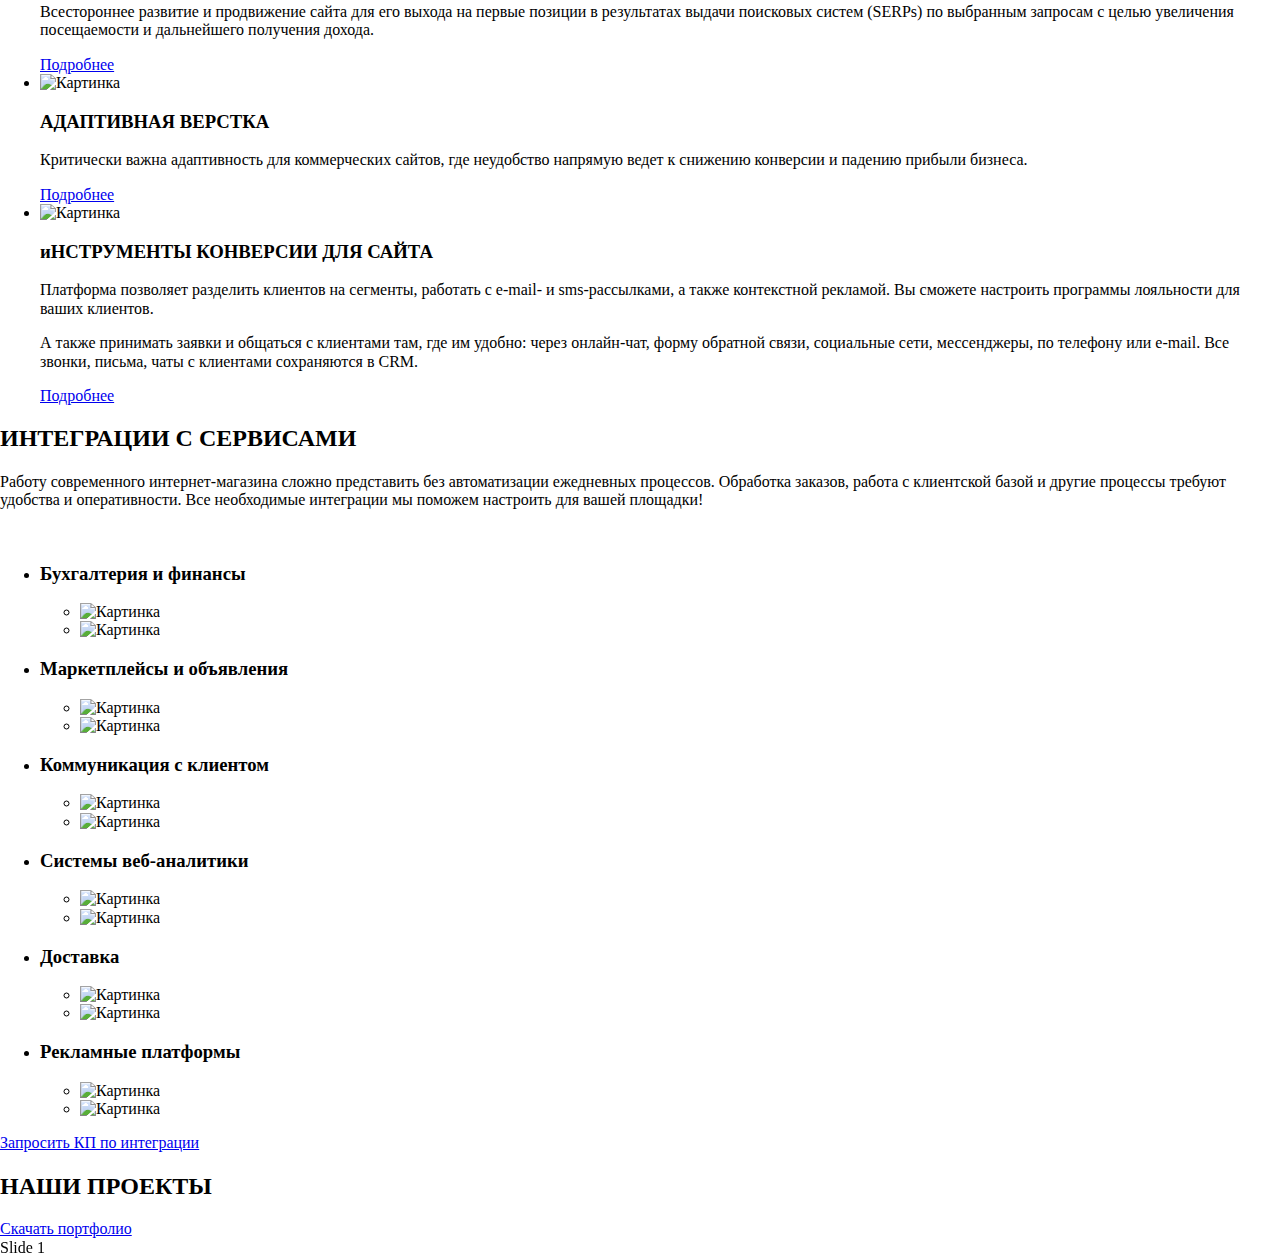
==== commit 275fcf0f: "js and swiper" ====
--- a/1 layout/index.html
+++ b/1 layout/index.html
@@ -6,6 +6,13 @@
     <link rel="stylesheet" type="text/css" href="./normilize.css" />
     <link rel="stylesheet" type="text/css" href="./fonts.css" />
     <link rel="stylesheet" type="text/css" href="./template.css" />
+    <link
+      rel="stylesheet"
+      href="https://unpkg.com/swiper/swiper-bundle.min.css"
+    />
+    <script src="https://unpkg.com/swiper/swiper-bundle.min.js"></script>
+    <script src="./swiperOurProjects.js"></script>
+
     <title>Обучение верстки 1</title>
   </head>
 
@@ -1006,6 +1013,23 @@
           Запросить КП по интеграции</a
         >
       </section>
+
+      <section class="our-projects">
+        <h2 class="our-projects__title">НАШИ ПРОЕКТЫ</h2>
+        <a class="our-projects__download-link" href="#">Скачать портфолио</a>
+        <div class="our-projects__swiper-container">
+          <div class="swiper-container">
+            <div class="swiper-wrapper">
+              <div class="swiper-slide">Slide 1</div>
+              <div class="swiper-slide">Slide 2</div>
+              <div class="swiper-slide">Slide 3</div>
+            </div>
+            <div class="swiper-pagination"></div>
+            <div class="swiper-button-next"></div>
+            <div class="swiper-button-prev"></div>
+          </div>
+        </div>
+      </section>
     </main>
 
     <footer class="footer"></footer>
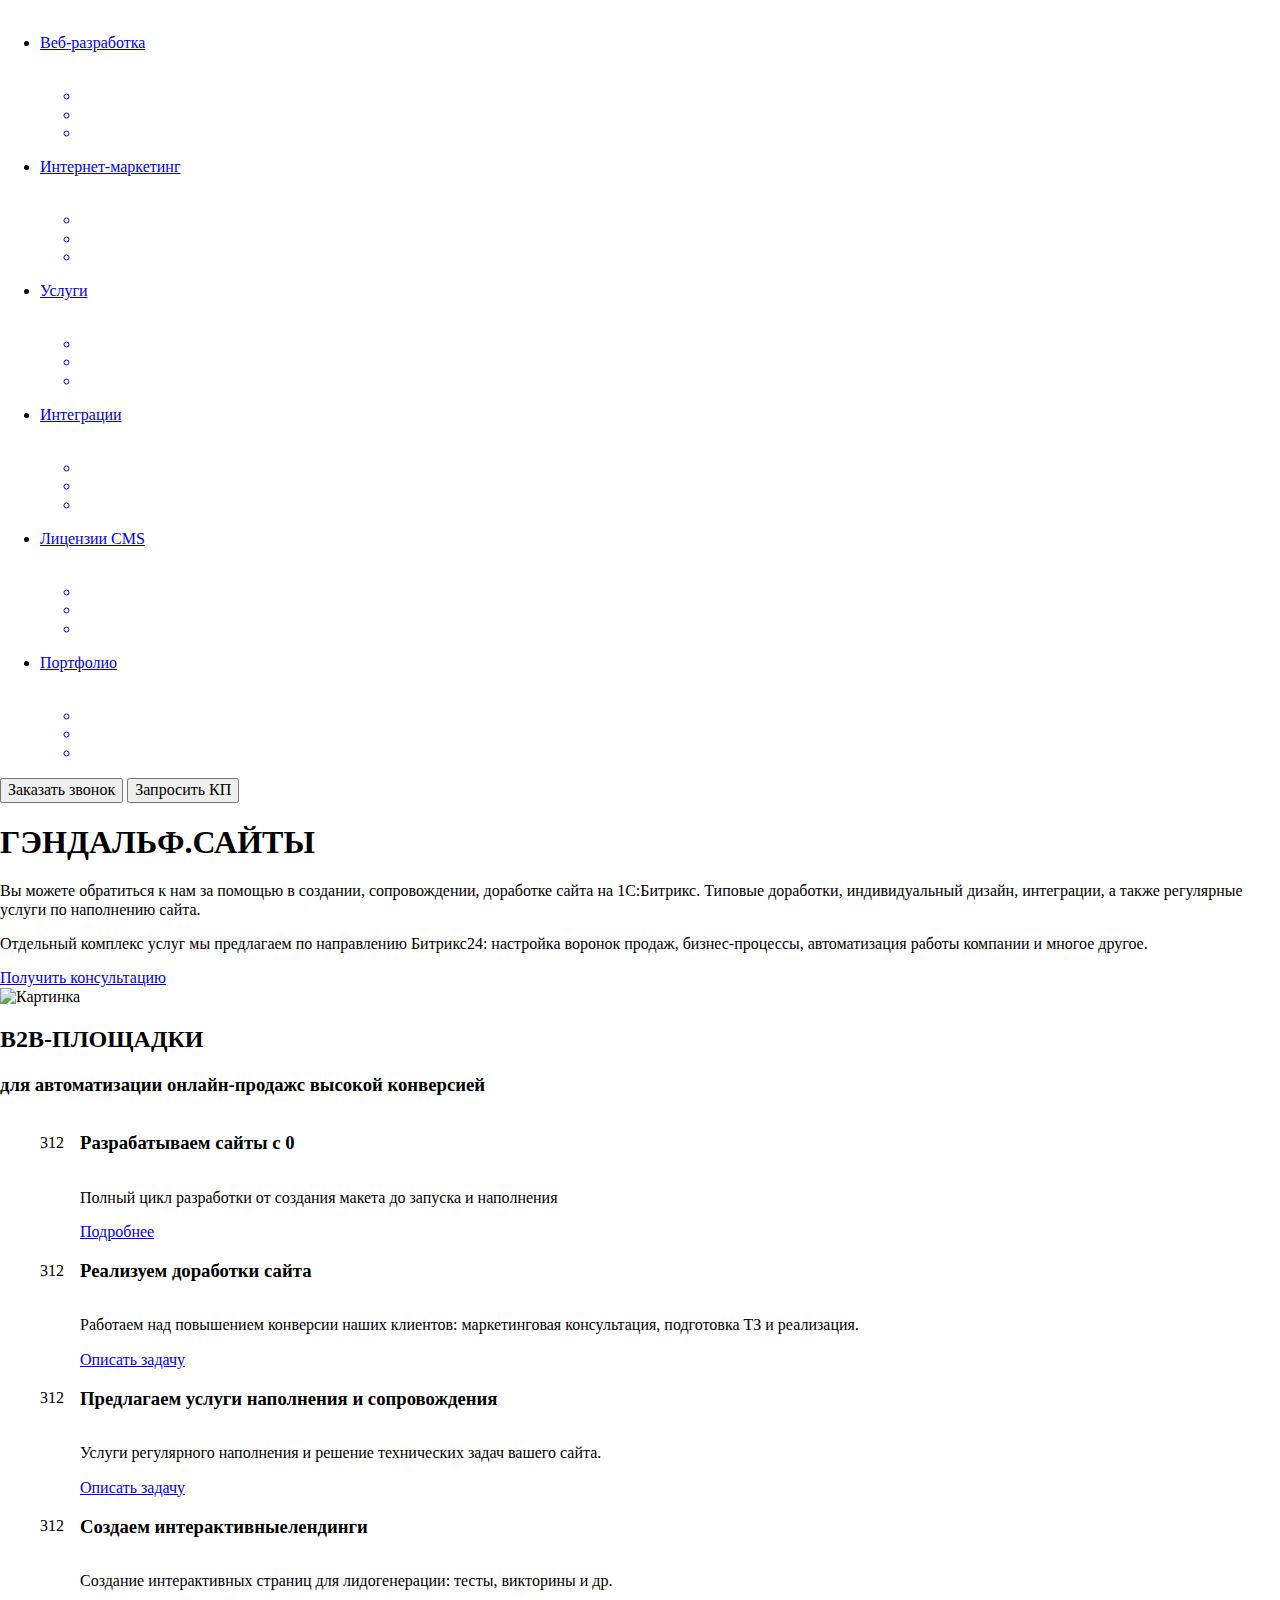
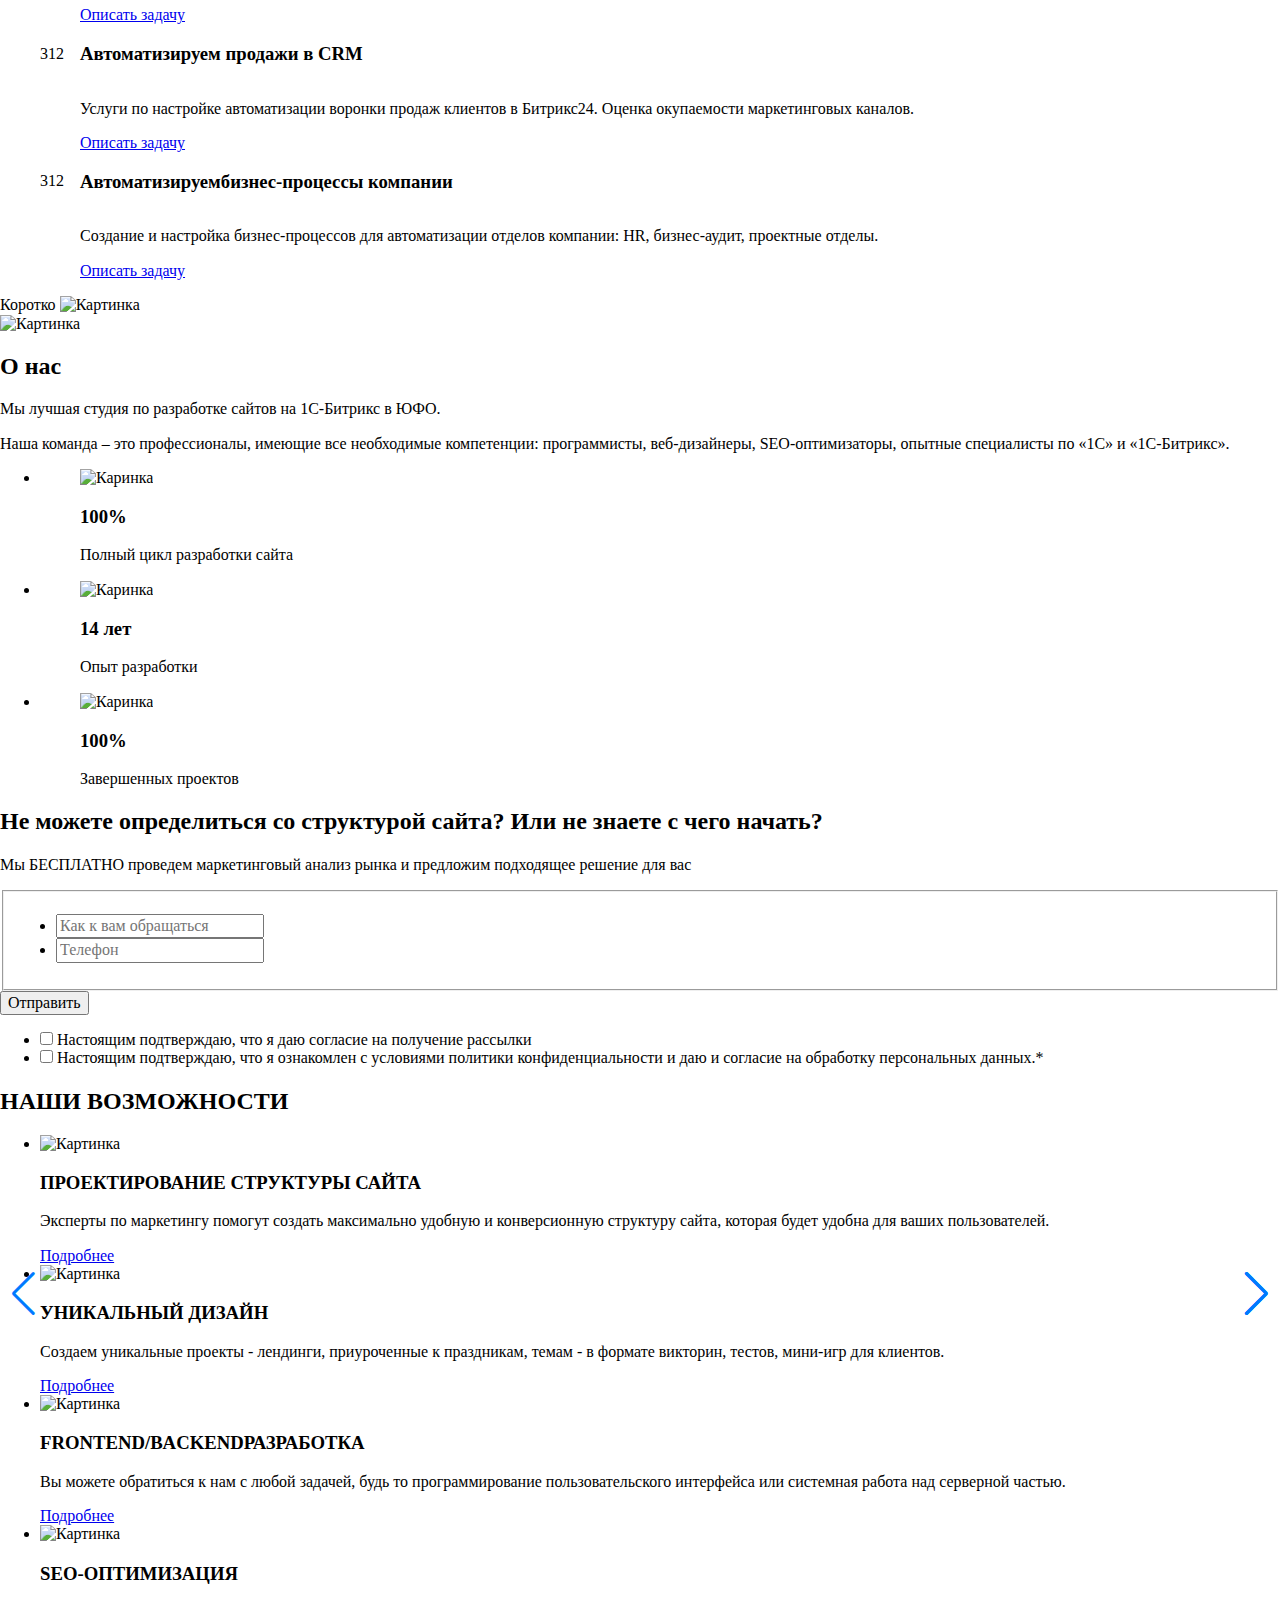
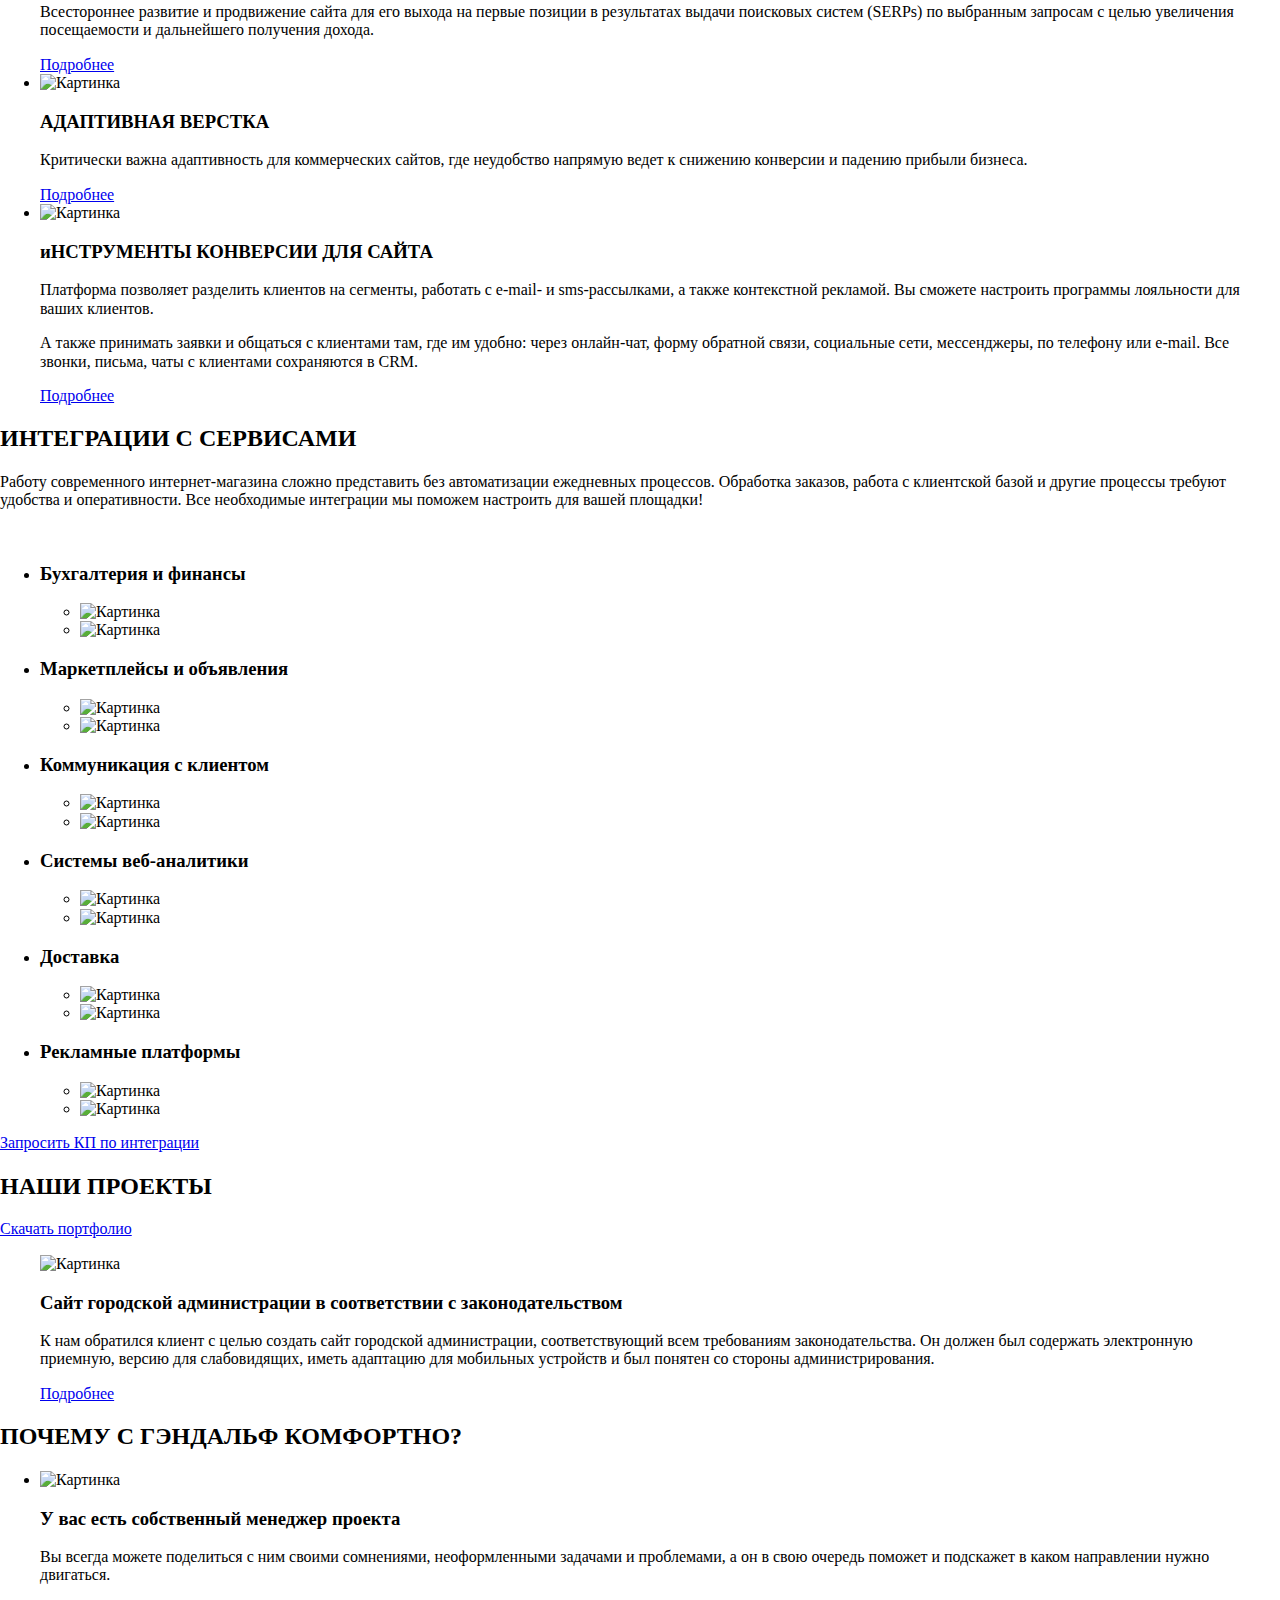
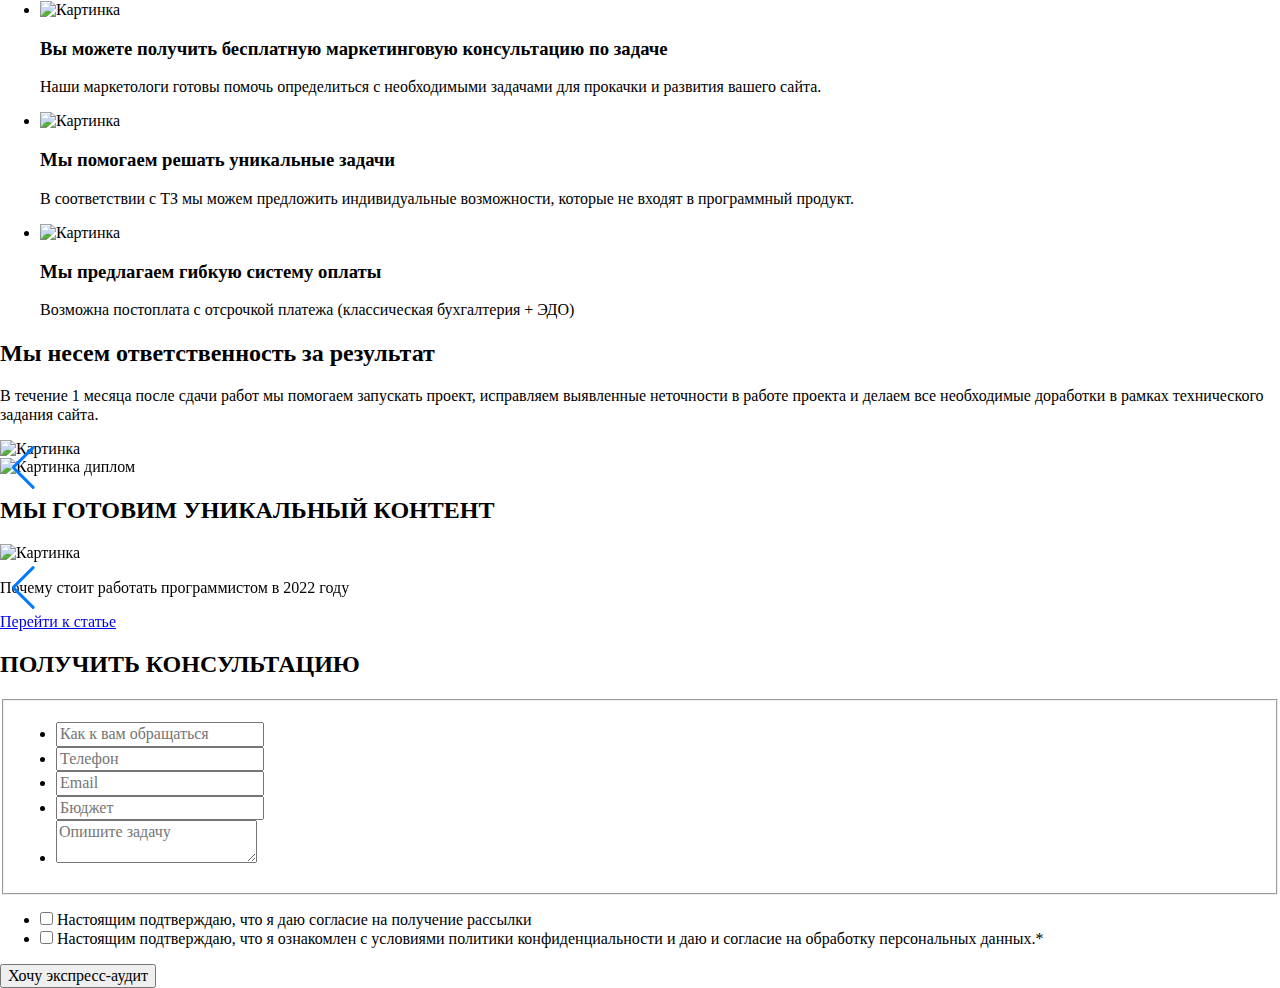
==== commit 3ac1a302: "Уро 1 разметка готово" ====
--- a/1 layout/index.html
+++ b/1 layout/index.html
@@ -1018,20 +1018,407 @@
         <h2 class="our-projects__title">НАШИ ПРОЕКТЫ</h2>
         <a class="our-projects__download-link" href="#">Скачать портфолио</a>
         <div class="our-projects__swiper-container">
-          <div class="swiper-container">
-            <div class="swiper-wrapper">
-              <div class="swiper-slide">Slide 1</div>
-              <div class="swiper-slide">Slide 2</div>
-              <div class="swiper-slide">Slide 3</div>
-            </div>
-            <div class="swiper-pagination"></div>
-            <div class="swiper-button-next"></div>
+          <div class="our-projects__swiper-container-swiper-wrapper">
             <div class="swiper-button-prev"></div>
+            <div
+              class="our-projects__swiper-container-swiper-wrapper-slide swiper-slide"
+            >
+              <figure
+                class="our-projects__swiper-container-swiper-wrapper-slide-figure"
+              >
+                <picture>
+                  <source srcset="webp.webp" />
+                  <img
+                    class="our-projects__swiper-container-swiper-wrapper-slide-figure-image"
+                    src="png.png"
+                    alt="Картинка"
+                    title="Заголовок"
+                  />
+                </picture>
+                <figcaption
+                  class="our-projects__swiper-container-swiper-wrapper-slide-figure-figcaption"
+                >
+                  <h3
+                    class="our-projects__swiper-container-swiper-wrapper-slide-figure-figcaption-title"
+                  >
+                    Сайт городской администрации в соответствии с
+                    законодательством
+                  </h3>
+                  <p
+                    class="our-projects__swiper-container-swiper-wrapper-slide-figure-figcaption-description"
+                  >
+                    К нам обратился клиент с целью создать сайт городской
+                    администрации, соответствующий всем требованиям
+                    законодательства. Он должен был содержать электронную
+                    приемную, версию для слабовидящих, иметь адаптацию для
+                    мобильных устройств и был понятен со стороны
+                    администрирования.
+                  </p>
+                  <a
+                    class="our-projects__swiper-container-swiper-wrapper-slide-figure-figcaption-link"
+                    href="#"
+                    >Подробнее</a
+                  >
+                </figcaption>
+              </figure>
+            </div>
           </div>
+
+          <div class="swiper-button-next"></div>
+
+          <div class="swiper-pagination"></div>
+        </div>
+      </section>
+
+      <section class="why-gendalf">
+        <h2 class="why-gendalf__title">ПОЧЕМУ С ГЭНДАЛЬФ КОМФОРТНО?</h2>
+        <ul class="why-gendalf__list">
+          <li class="why-gendalf__list-item">
+            <div class="why-gendalf__list-item-picture-container">
+              <picture>
+                <source srcset="webp.webp" />
+                <img
+                  class="why-gendalf__list-item-picture-container-image"
+                  class=""
+                  src="png.png"
+                  alt="Картинка"
+                  title="Заголовок"
+                />
+              </picture>
+            </div>
+
+            <div class="why-gendalf__list-item-content-container">
+              <h3 class="why-gendalf__list-item-content-container-title">
+                У вас есть собственный менеджер проекта
+              </h3>
+              <p class="why-gendalf__list-item-content-container-content">
+                Вы всегда можете поделиться с ним своими сомнениями,
+                неоформленными задачами и проблемами, а он в свою очередь
+                поможет и подскажет в каком направлении нужно двигаться.
+              </p>
+            </div>
+          </li>
+
+          <li class="why-gendalf__list-item">
+            <div class="why-gendalf__list-item-picture-container">
+              <picture>
+                <source srcset="webp.webp" />
+                <img
+                  class="why-gendalf__list-item-picture-container-image"
+                  class=""
+                  src="png.png"
+                  alt="Картинка"
+                  title="Заголовок"
+                />
+              </picture>
+            </div>
+
+            <div class="why-gendalf__list-item-content-container">
+              <h3 class="why-gendalf__list-item-content-container-title">
+                Вы можете получить бесплатную маркетинговую консультацию по
+                задаче
+              </h3>
+              <p class="why-gendalf__list-item-content-container-content">
+                Наши маркетологи готовы помочь определиться с необходимыми
+                задачами для прокачки и развития вашего сайта.
+              </p>
+            </div>
+          </li>
+
+          <li class="why-gendalf__list-item">
+            <div class="why-gendalf__list-item-picture-container">
+              <picture>
+                <source srcset="webp.webp" />
+                <img
+                  class="why-gendalf__list-item-picture-container-image"
+                  class=""
+                  src="png.png"
+                  alt="Картинка"
+                  title="Заголовок"
+                />
+              </picture>
+            </div>
+
+            <div class="why-gendalf__list-item-content-container">
+              <h3 class="why-gendalf__list-item-content-container-title">
+                Мы помогаем решать уникальные задачи
+              </h3>
+              <p class="why-gendalf__list-item-content-container-content">
+                В соответствии с ТЗ мы можем предложить индивидуальные
+                возможности, которые не входят в программный продукт.
+              </p>
+            </div>
+          </li>
+
+          <li class="why-gendalf__list-item">
+            <div class="why-gendalf__list-item-picture-container">
+              <picture>
+                <source srcset="webp.webp" />
+                <img
+                  class="why-gendalf__list-item-picture-container-image"
+                  class=""
+                  src="png.png"
+                  alt="Картинка"
+                  title="Заголовок"
+                />
+              </picture>
+            </div>
+
+            <div class="why-gendalf__list-item-content-container">
+              <h3 class="why-gendalf__list-item-content-container-title">
+                Мы предлагаем гибкую систему оплаты
+              </h3>
+              <p class="why-gendalf__list-item-content-container-content">
+                Возможна постоплата с отсрочкой платежа (классическая
+                бухгалтерия + ЭДО)
+              </p>
+            </div>
+          </li>
+        </ul>
+      </section>
+
+      <section class="responsibility">
+        <div class="responsibility__content-container">
+          <h2 class="responsibility__content-container-title">
+            Мы несем ответственность за результат
+          </h2>
+          <p class="responsibility__content-container-content">
+            В течение 1 месяца после сдачи работ мы помогаем запускать проект,
+            исправляем выявленные неточности в работе проекта и делаем все
+            необходимые доработки в рамках технического задания сайта.
+          </p>
+        </div>
+        <div class="responsibility__image-container">
+          <img
+            class="responsibility__image-container-image"
+            src="svg.svg"
+            alt="Картинка"
+            title="Заголовок"
+          />
+        </div>
+      </section>
+
+      <section class="certificates">
+        <div class="certificates__swiper-container">
+          <div class="certificates__swiper-container-wrapper swiper-wrapper">
+            <div class="swiper-button-prev"></div>
+            <div
+              class="certificates__swiper-container-wrapper-slide swiper-slide"
+            >
+              <picture>
+                <source srcset="webp.webp" />
+                <img
+                  class="certificates__swiper-container-wrapper-slide swiper-slide-picture"
+                  src="png.png"
+                  alt="Картинка диплом"
+                  title="Диплом"
+                />
+              </picture>
+            </div>
+
+            <div
+              class="certificates__swiper-container-wrapper-slide swiper-slide"
+            >
+              <picture>
+                <source srcset="webp.webp" />
+                <img
+                  class="certificates__swiper-container-wrapper-slide swiper-slide-picture"
+                  src="png.png"
+                  alt="Картинка диплом"
+                  title="Диплом"
+                />
+              </picture>
+            </div>
+
+            <div
+              class="certificates__swiper-container-wrapper-slide swiper-slide"
+            >
+              <picture>
+                <source srcset="webp.webp" />
+                <img
+                  class="certificates__swiper-container-wrapper-slide swiper-slide-picture"
+                  src="png.png"
+                  alt="Картинка диплом"
+                  title="Диплом"
+                />
+              </picture>
+            </div>
+          </div>
+          <div class="swiper-pagination"></div>
+          <div class="swiper-button-next"></div>
+        </div>
+      </section>
+
+      <section class="news">
+        <h2 class="news__title">МЫ ГОТОВИМ УНИКАЛЬНЫЙ КОНТЕНТ</h2>
+
+        <div class="news__swiper-container">
+          <div class="news__swiper-container-swiper-wrapper swiper-wrapper">
+            <div class="swiper-button-prev"></div>
+            <div
+              class="news__swiper-container-swiper-wrapper-slide swiper-slide"
+            >
+              <picture>
+                <source srcset="webp.webp" />
+                <img
+                  class="news__swiper-container-swiper-wrapper-slide-image"
+                  src="png.png"
+                  alt="Картинка"
+                  title="Заголовок"
+                />
+              </picture>
+              <p
+                class="news__swiper-container-swiper-wrapper-slide-image-announcement"
+              >
+                Почему стоит работать программистом в 2022 году
+              </p>
+              <a href="#">Перейти к статье</a>
+            </div>
+            <div
+              class="news__swiper-container-swiper-wrapper-slide swiper-slide"
+            >
+              <picture>
+                <source srcset="webp.webp" />
+                <img
+                  class="news__swiper-container-swiper-wrapper-slide-image"
+                  src="png.png"
+                  alt="Картинка"
+                  title="Заголовок"
+                />
+              </picture>
+              <p
+                class="news__swiper-container-swiper-wrapper-slide-image-announcement"
+              >
+                Почему стоит работать программистом в 2022 году
+              </p>
+              <a href="#">Перейти к статье</a>
+            </div>
+          </div>
+
+          <div class="swiper-button-next"></div>
+          <div class="swiper-pagination"></div>
         </div>
       </section>
     </main>
 
-    <footer class="footer"></footer>
+    <footer class="footer footer-get-consultation">
+      <h2 class="footer-get-consultation__title">ПОЛУЧИТЬ КОНСУЛЬТАЦИЮ</h2>
+
+      <form
+        class="footer-get-consultation__form"
+        action="#"
+        method="post"
+        target="_blank"
+      >
+        <div class="footer-get-consultation-container-for-inputs">
+          <fieldset
+            class="footer-get-consultation-container-for-inputs-fieldset"
+          >
+            <ul
+              class="footer-get-consultation-container-for-inputs-fieldset-list"
+            >
+              <li
+                class="footer-get-consultation-container-for-inputs-fieldset-list-item"
+              >
+                <input
+                  class="footer-get-consultation-container-for-inputs-fieldset-list-item-input-name"
+                  type="text"
+                  name="name"
+                  placeholder="Как к вам обращаться"
+                  id="name"
+                  required
+                />
+              </li>
+              <li
+                class="footer-get-consultation-container-for-inputs-fieldset-list-item"
+              >
+                <input
+                  class="footer-get-consultation-container-for-inputs-fieldset-list-item-input-phone"
+                  type="tel"
+                  name="phone"
+                  placeholder="Телефон"
+                  id="number"
+                  maxlength="21"
+                  required
+                />
+              </li>
+
+              <li
+                class="footer-get-consultation-container-for-inputs-fieldset-list-item"
+              >
+                <input
+                  class="footer-get-consultation-container-for-inputs-fieldset-list-item-input-email"
+                  type="email"
+                  name="email"
+                  placeholder="Email"
+                  id="email"
+                  required
+                />
+              </li>
+
+              <li
+                class="footer-get-consultation-container-for-inputs-fieldset-list-item"
+              >
+                <input
+                  class="footer-get-consultation-container-for-inputs-fieldset-list-item-input-organization-type"
+                  type="text"
+                  name="organization-type"
+                  placeholder="Бюджет"
+                  id="organization-type"
+                  required
+                />
+              </li>
+
+              <li
+                class="footer-get-consultation-container-for-inputs-fieldset-list-item"
+              >
+                <textarea
+                  class="footer-get-consultation-container-for-inputs-fieldset-list-item-describe-the-task"
+                  name="describe-the-task"
+                  placeholder="Опишите задачу"
+                  id="describe-the-task"
+                  required
+                ></textarea>
+              </li>
+            </ul>
+          </fieldset>
+        </div>
+
+        <ul class="footer-get-consultation-checkbox-list">
+          <li class="footer-get-consultation-checkbox-list-item">
+            <input
+              class="footer-get-consultation-checkbox-list-item-checkbox"
+              type="checkbox"
+              id="checkEmail"
+            />
+            <label
+              class="footer-get-consultation-checkbox-list-item-label"
+              for="checkEmail"
+            >
+              Настоящим подтверждаю, что я даю согласие на получение рассылки
+            </label>
+          </li>
+          <li class="footer-get-consultation-checkbox-list-item">
+            <input
+              class="footer-get-consultation-checkbox-list-item-checkbox"
+              type="checkbox"
+              id="checkEmail"
+            />
+            <label
+              class="footer-get-consultation-checkbox-list-item-label"
+              for="checkEmail"
+            >
+              Настоящим подтверждаю, что я ознакомлен с условиями политики
+              конфиденциальности и даю и согласие на обработку персональных
+              данных.*
+            </label>
+          </li>
+        </ul>
+
+        <div>
+          <button type="submit">Хочу экспресс-аудит</button>
+        </div>
+      </form>
+    </footer>
   </body>
 </html>
